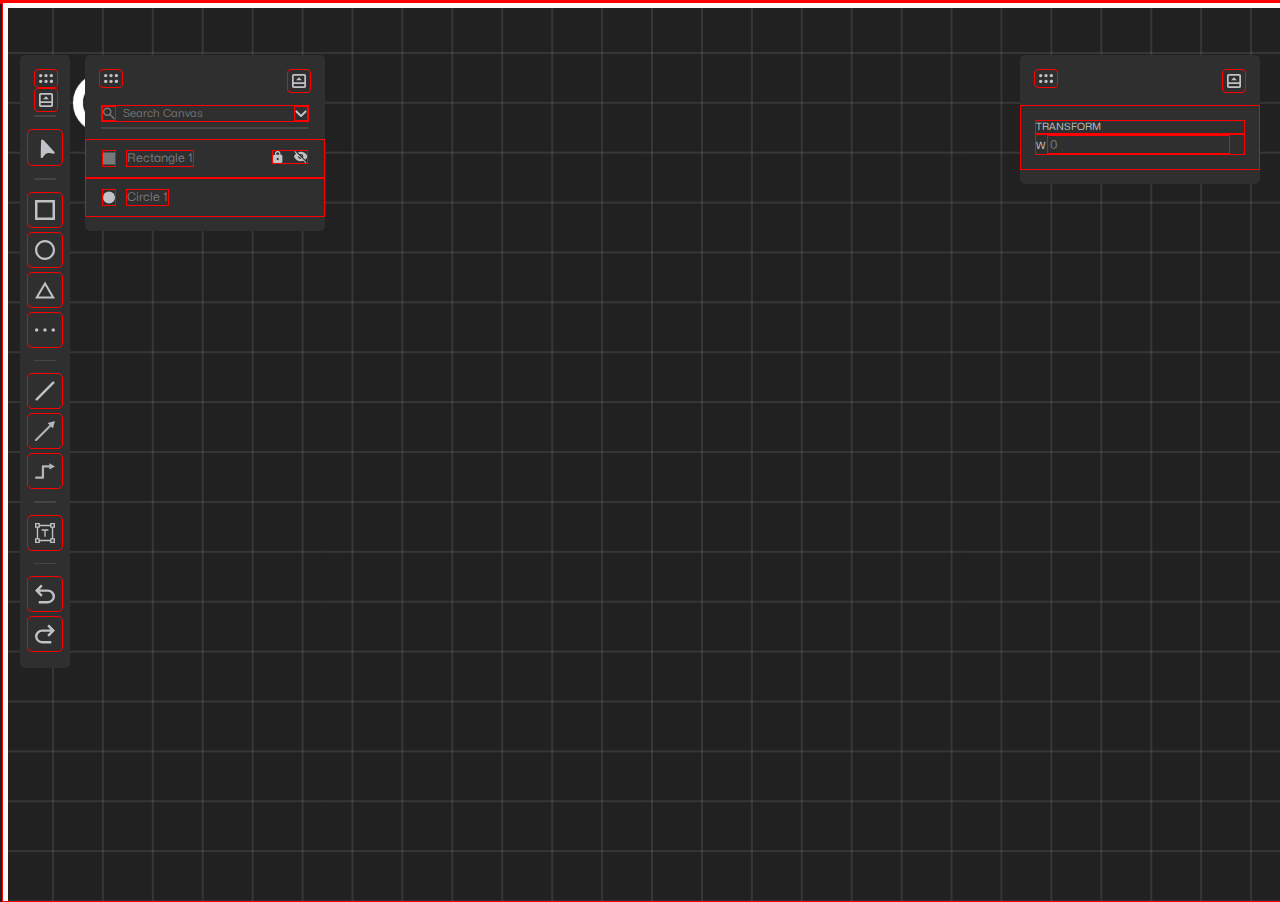
==== HTML/index.html @ 9ec7fd8a "need to test something so this is the most recent working commit as of now" ====
<!DOCTYPE html>
<html lang="en">
<head>
	<meta charset="UTF-8">
	<meta http-equiv="X-UA-Compatible" content="IE=edge">
	<meta name="viewport" content="width=device-width, initial-scale=1.0">
	<title>Document</title>
	<!-- <script src="./zoomAndPan.js" 		defer 	type="module"></script> -->
	<script src="../eventListeners.js" 	defer 	type="module"></script>
	<link href="../CSS/UI-style.css" 		rel="stylesheet">
	<link href="../CSS/canvas.css" 			rel="stylesheet">
	<link href="../CSS/contextmenu.css" 	rel="stylesheet">
	<link href="../CSS/utility.css" 		rel="stylesheet">
</head>
<body>
	<svg class="hidden"viewBox="0 0 1920 1080">
		<defs>
		  <clipPath id="clip-Web_1920_19">
			<rect width="1920" height="1080"/>
		  </clipPath>
		</defs>
		<g id="Web_1920_19" data-name="Web 1920 – 19" clip-path="url(#clip-Web_1920_19)">

		  <g  id="ObjectPropertiesPanel" transform="translate(265 -193)">
			<rect id="Background" width="266" height="620" rx="5" transform="translate(1365 257)" fill="#2f2f2f"/>
			<g id="APPEARANCE_" data-name="APPEARANCE " transform="translate(-287 -174.876)">
			  <text id="APPEARANCE" transform="translate(1668 827)" fill="#c1c2c6" font-size="11" font-family="Mona-Sans-Medium, Mona-Sans" font-weight="500" letter-spacing="0.1em" opacity="0.75"><tspan x="0" y="0">APPEARANCE</tspan></text>
			  <g id="Fill">
				<rect id="Checkbox" width="15" height="15" rx="2" transform="translate(1668 941)" fill="#c1c2c6"/>
				<g id="Color" transform="translate(1696 941)" fill="#adc6f7" stroke="#454545" stroke-width="1">
				  <rect width="30" height="15" rx="2.5" stroke="none"/>
				  <rect x="0.5" y="0.5" width="29" height="14" rx="2" fill="none"/>
				</g>
				<path id="Path_11" data-name="Path 11" d="M11896.186,948.4l2.827,2.827,5.735-5.735" transform="translate(-10225)" fill="none" stroke="#2f2f2f" stroke-linecap="round" stroke-linejoin="round" stroke-width="2.5"/>
				<text id="Fill-2" data-name="Fill" transform="translate(1736 953)" fill="#c1c2c6" font-size="13" font-family="Mona-Sans-Medium, Mona-Sans" font-weight="500"><tspan x="0" y="0">Fill</tspan></text>
			  </g>
			  <g id="Border">
				<g id="Checkbox-2" data-name="Checkbox" transform="translate(1668 982)" fill="none" stroke="#c1c2c6" stroke-width="1">
				  <rect width="15" height="15" rx="2" stroke="none"/>
				  <rect x="0.5" y="0.5" width="14" height="14" rx="1.5" fill="none"/>
				</g>
				<g id="Color-2" data-name="Color" transform="translate(1696 982)" fill="#adc6f7" stroke="#454545" stroke-width="1">
				  <rect width="30" height="15" rx="2.5" stroke="none"/>
				  <rect x="0.5" y="0.5" width="29" height="14" rx="2" fill="none"/>
				</g>
				<text id="Border-2" data-name="Border" transform="translate(1736 994)" fill="#c1c2c6" font-size="13" font-family="Mona-Sans-Medium, Mona-Sans" font-weight="500"><tspan x="0" y="0">Border</tspan></text>
			  </g>
			  <g id="Blending_Style" data-name="Blending Style">
				<g id="Rectangle_2446" data-name="Rectangle 2446" transform="translate(1668 892)" fill="#454545" stroke="#c1c2c6" stroke-width="1" opacity="0.252">
				  <rect width="230" height="28" rx="5" stroke="none"/>
				  <rect x="0.5" y="0.5" width="229" height="27" rx="4.5" fill="none"/>
				</g>
				<path id="Path_12" data-name="Path 12" d="M12109.371,559.654l4.217,4.217,4.217-4.217" transform="translate(-10231.305 344.238)" fill="none" stroke="#c1c2c6" stroke-linecap="round" stroke-linejoin="round" stroke-width="2"/>
				<text id="Normal" transform="translate(1681 910.5)" fill="#c1c2c6" font-size="13" font-family="Mona-Sans-Medium, Mona-Sans" font-weight="500"><tspan x="0" y="0">Normal</tspan></text>
			  </g>
			  <g id="Opacity">
				<text id="_100_" data-name="100%" transform="translate(1693 870)" fill="#c1c2c6" font-size="13" font-family="Mona-Sans-Medium, Mona-Sans" font-weight="500"><tspan x="0" y="0">100%</tspan></text>
				<g id="Checkbox-3" data-name="Checkbox" transform="translate(1668 859)" fill="none" stroke="#c1c2c6" stroke-width="1">
				  <rect width="14" height="14" rx="2" stroke="none"/>
				  <rect x="0.5" y="0.5" width="13" height="13" rx="1.5" fill="none"/>
				</g>
				<line id="Line_26" data-name="Line 26" x2="41" transform="translate(1691.5 879.5)" fill="none" stroke="#c1c2c6" stroke-linecap="round" stroke-width="1" opacity="0.495"/>
			  </g>
			</g>
			<line id="Seperator_3" data-name="Seperator 3" x2="236" transform="translate(1380 618.86)" fill="none" stroke="#454545" stroke-linecap="round" stroke-width="1.5"/>
			<g id="TEXT" transform="translate(-286.25 -72.016)">
			  <g id="Text_Alignment" data-name="Text Alignment" transform="translate(0 -33)">
				<g id="Rectangle_2440" data-name="Rectangle 2440" transform="translate(1667 672)" fill="none" stroke="#c1c2c6" stroke-width="1" opacity="0.501">
				  <rect width="103" height="28" rx="5" stroke="none"/>
				  <rect x="0.5" y="0.5" width="102" height="27" rx="4.5" fill="none"/>
				</g>
				<line id="Line_24" data-name="Line 24" y2="27" transform="translate(1702.5 672.5)" fill="none" stroke="#c1c2c6" stroke-width="1"/>
				<line id="Line_25" data-name="Line 25" y2="27" transform="translate(1736.5 672.5)" fill="none" stroke="#c1c2c6" stroke-width="1"/>
				<g id="Text_Alignment_-_Formatting" data-name="Text Alignment - Formatting" transform="translate(1345.5 594)">
				  <path id="format_align_left_FILL0_wght700_GRAD0_opsz48" d="M57,165.51v-1.4H69.51v1.4Zm0-2.78v-1.39h8.592v1.39Zm0-2.78v-1.39H69.51v1.39Zm0-2.78v-1.4h8.592v1.4Zm0-2.78V153H69.51v1.39Z" transform="translate(274.95 -67.135)" fill="#c1c2c6"/>
				  <path id="format_align_right_FILL0_wght700_GRAD0_opsz48" d="M57,165.51v-1.4H69.51v1.4Zm3.934-2.78v-1.39H69.51v1.39ZM57,159.95v-1.39H69.51v1.39Zm3.934-2.78v-1.4H69.51v1.4ZM57,154.39V153H69.51v1.39Z" transform="translate(344.709 -67.135)" fill="#c1c2c6"/>
				  <path id="format_align_center_FILL0_wght700_GRAD0_opsz48" d="M57,165.51v-1.4H69.51v1.4Zm2.425-2.78v-1.39H67.1v1.39ZM57,159.95v-1.39H69.51v1.39Zm2.425-2.78v-1.4H67.1v1.4ZM57,154.39V153H69.51v1.39Z" transform="translate(309.95 -67.135)" fill="#c1c2c6"/>
				</g>
			  </g>
			  <g id="Font_Weight" data-name="Font Weight">
				<line id="Line_20" data-name="Line 20" x2="170" transform="translate(1722.5 616.5)" fill="none" stroke="#c1c2c6" stroke-linecap="round" stroke-width="1" opacity="0.501"/>
				<text id="Medium" transform="translate(1723 609)" fill="#c1c2c6" font-size="13" font-family="Mona-Sans-Medium, Mona-Sans" font-weight="500"><tspan x="0" y="0">Medium</tspan></text>
				<path id="Path_10" data-name="Path 10" d="M12109.371,559.654l4.217,4.217,4.217-4.217" transform="translate(-10225.305 41)" fill="none" stroke="#c1c2c6" stroke-linecap="round" stroke-linejoin="round" stroke-width="2"/>
			  </g>
			  <g id="Font_Size" data-name="Font Size">
				<line id="Line_21" data-name="Line 21" x2="42" transform="translate(1667.5 616.5)" fill="none" stroke="#c1c2c6" stroke-linecap="round" stroke-width="1" opacity="0.505"/>
				<text id="_12" data-name="12" transform="translate(1669 609)" fill="#c1c2c6" font-size="13" font-family="Mona-Sans-Medium, Mona-Sans" font-weight="500"><tspan x="0" y="0">12</tspan></text>
			  </g>
			  <g id="Font">
				<line id="Line_19" data-name="Line 19" x2="225" transform="translate(1667.5 575.5)" fill="none" stroke="#c1c2c6" stroke-linecap="round" stroke-width="1" opacity="0.498"/>
				<text id="Mona-Sans" transform="translate(1669 568)" fill="#c1c2c6" font-size="13" font-family="Mona-Sans-Medium, Mona-Sans" font-weight="500"><tspan x="0" y="0">Mona-Sans</tspan></text>
				<path id="Path_9" data-name="Path 9" d="M12109.371,559.654l4.217,4.217,4.217-4.217" transform="translate(-10225.305)" fill="none" stroke="#c1c2c6" stroke-linecap="round" stroke-linejoin="round" stroke-width="2"/>
			  </g>
			  <text id="TEXT-2" data-name="TEXT" transform="translate(1668 533)" fill="#c1c2c6" font-size="11" font-family="Mona-Sans-Medium, Mona-Sans" font-weight="500" letter-spacing="0.1em" opacity="0.75"><tspan x="0" y="0">TEXT</tspan></text>
			</g>
			<line id="Seperator_2" data-name="Seperator 2" x2="236.5" transform="translate(1379.75 428.108)" fill="none" stroke="#454545" stroke-linecap="round" stroke-width="1.5"/>
			<g id="TRANSFORM" transform="translate(-283.25 90.178)">
			  <path id="info_FILL0_wght700_GRAD0_opsz48" d="M60.716,159.409h1.211V155.7H60.716Zm.562-4.579a.692.692,0,0,0,.5-.2.666.666,0,0,0,.2-.495.7.7,0,0,0-.2-.524.749.749,0,0,0-1.018,0,.707.707,0,0,0-.2.517.672.672,0,0,0,.2.5A.7.7,0,0,0,61.278,154.83Zm0,7.74a6.166,6.166,0,0,1-2.454-.489,6.282,6.282,0,0,1-3.341-3.34,6.411,6.411,0,0,1,0-4.91,6.241,6.241,0,0,1,1.342-1.991,6.424,6.424,0,0,1,1.994-1.344,6.352,6.352,0,0,1,4.915,0,6.274,6.274,0,0,1,3.334,3.333,6.352,6.352,0,0,1,0,4.916,6.4,6.4,0,0,1-1.344,1.992,6.3,6.3,0,0,1-1.991,1.342,6.147,6.147,0,0,1-2.455.491Zm0-1.388a4.863,4.863,0,1,0-3.473-1.425A4.71,4.71,0,0,0,61.285,161.181ZM61.277,156.292Z" transform="translate(1696.732 68.698)" fill="#c1c2c6" opacity="0.749"/>
			  <g id="Rotation">
				<line id="Line_18" data-name="Line 18" x1="38" transform="translate(1860.5 273.054)" fill="none" stroke="#c1c2c6" stroke-linecap="round" stroke-width="1" opacity="0.503"/>
				<path id="settings_backup_restore_FILL1_wght600_GRAD0_opsz48" d="M112.362,209.219a1.368,1.368,0,0,0,1-.413,1.35,1.35,0,0,0,.416-.994,1.417,1.417,0,0,0-1.408-1.413,1.383,1.383,0,0,0-1,.41,1.407,1.407,0,0,0,0,2A1.368,1.368,0,0,0,112.362,209.219Zm.008,5.085a6.464,6.464,0,0,0,6.483-6.512h-1.365a5.013,5.013,0,0,1-1.5,3.635,5.126,5.126,0,1,1-3.619-8.738,4.829,4.829,0,0,1,2.09.466,5.606,5.606,0,0,1,1.737,1.28h-1.6V205.6h3.817v-3.8h-1.159v1.732a6.822,6.822,0,0,0-2.216-1.646,6.244,6.244,0,0,0-2.665-.589,6.316,6.316,0,0,0-2.542.514,6.535,6.535,0,0,0-3.455,3.458,6.508,6.508,0,0,0,0,5.066,6.676,6.676,0,0,0,1.391,2.061,6.484,6.484,0,0,0,2.063,1.391A6.367,6.367,0,0,0,112.37,214.3Z" transform="translate(1729.22 52.696)" fill="#c1c2c6" opacity="0.748"/>
				<text id="_0_" data-name="0º" transform="translate(1863 265)" fill="#c1c2c6" font-size="13" font-family="Mona-Sans-Medium, Mona-Sans" font-weight="500"><tspan x="0" y="0">0º</tspan></text>
			  </g>
			  <g id="Y_-_Position" data-name="Y - Position">
				<line id="Line_17" data-name="Line 17" x1="50" transform="translate(1769.5 314.054)" fill="none" stroke="#c1c2c6" stroke-linecap="round" stroke-width="1" opacity="0.5"/>
				<text id="Y" transform="translate(1756 306)" fill="#c1c2c6" font-size="11" font-family="Mona-Sans-Medium, Mona-Sans" font-weight="500" letter-spacing="0.1em" opacity="0.747"><tspan x="0" y="0">Y</tspan></text>
				<text id="_345" data-name="345" transform="translate(1772 307)" fill="#c1c2c6" font-size="13" font-family="Mona-Sans-Medium, Mona-Sans" font-weight="500"><tspan x="0" y="0">345</tspan></text>
			  </g>
			  <g id="X_-_Position" data-name="X - Position">
				<line id="Line_16" data-name="Line 16" x1="50" transform="translate(1769.5 273.054)" fill="none" stroke="#c1c2c6" stroke-linecap="round" stroke-width="1" opacity="0.504"/>
				<text id="X" transform="translate(1756 264)" fill="#c1c2c6" font-size="11" font-family="Mona-Sans-Medium, Mona-Sans" font-weight="500" letter-spacing="0.1em" opacity="0.75"><tspan x="0" y="0">X</tspan></text>
				<text id="_399" data-name="399" transform="translate(1772 265)" fill="#c1c2c6" font-size="13" font-family="Mona-Sans-Medium, Mona-Sans" font-weight="500"><tspan x="0" y="0">399</tspan></text>
			  </g>
			  <g id="Lock" opacity="0.491">
				<path id="lock_open_FILL1_wght700_GRAD0_opsz48" d="M141.838,119.184h-4.1v-.845a1.224,1.224,0,0,1,.351-.893,1.17,1.17,0,0,1,.87-.358,1.183,1.183,0,0,1,.874.358,1.214,1.214,0,0,1,.355.89h1.077a2.274,2.274,0,0,0-.668-1.657,2.3,2.3,0,0,0-3.266,0,2.272,2.272,0,0,0-.67,1.656v.848h-.573A1.091,1.091,0,0,0,135,120.272v4.764a1.031,1.031,0,0,0,.32.76,1.053,1.053,0,0,0,.768.316h5.749a1.08,1.08,0,0,0,1.077-1.077v-4.764a1.053,1.053,0,0,0-.316-.768A1.031,1.031,0,0,0,141.838,119.184Zm-2.877,4.352a.857.857,0,0,1-.622-.252.819.819,0,0,1-.258-.607.9.9,0,0,1,.26-.624.832.832,0,0,1,1.246,0,.908.908,0,0,1,.258.63.809.809,0,0,1-.26.6A.864.864,0,0,1,138.961,123.536Z" transform="translate(1603.238 157.054)" fill="#c1c2c6"/>
				<path id="Path_7" data-name="Path 7" d="M11967.2,267.658V256.7h-6.028" transform="translate(-10225)" fill="none" stroke="#c1c2c6" stroke-width="1"/>
				<path id="Path_8" data-name="Path 8" d="M11967.2,256.7v10.954h-6.028" transform="translate(-10225 31.86)" fill="none" stroke="#c1c2c6" stroke-width="1"/>
			  </g>
			  <g id="Height">
				<line id="Line_15" data-name="Line 15" x1="50" transform="translate(1683.5 314.054)" fill="none" stroke="#c1c2c6" stroke-linecap="round" stroke-width="1" opacity="0.498"/>
				<text id="H" transform="translate(1667 306)" fill="#c1c2c6" font-size="11" font-family="Mona-Sans-Medium, Mona-Sans" font-weight="500" letter-spacing="0.1em" opacity="0.748"><tspan x="0" y="0">H</tspan></text>
				<text id="_12-2" data-name="12" transform="translate(1685 307)" fill="#c1c2c6" font-size="13" font-family="Mona-Sans-Medium, Mona-Sans" font-weight="500"><tspan x="0" y="0">12</tspan></text>
			  </g>
			  <g id="Width">
				<line id="Line_14" data-name="Line 14" x1="50" transform="translate(1683.5 273.054)" fill="none" stroke="#c1c2c6" stroke-linecap="round" stroke-width="1" opacity="0.5"/>
				<text id="W" transform="translate(1667 264)" fill="#c1c2c6" font-size="11" font-family="Mona-Sans-Medium, Mona-Sans" font-weight="500" letter-spacing="0.1em" opacity="0.747"><tspan x="0" y="0">W</tspan></text>
				<text id="_66" data-name="66" transform="translate(1685 265)" fill="#c1c2c6" font-size="13" font-family="Mona-Sans-Medium, Mona-Sans" font-weight="500"><tspan x="0" y="0">66</tspan></text>
			  </g>
			  <text id="TRANSFORM-2" data-name="TRANSFORM" transform="translate(1664 229)" fill="#c1c2c6" font-size="11" font-family="Mona-Sans-Medium, Mona-Sans" font-weight="500" letter-spacing="0.05em" opacity="0.75"><tspan x="0" y="0">TRANSFORM</tspan></text>
			</g>
			<g id="Drag_Expand" data-name="Drag &amp; Expand" transform="translate(1267.761 276.952)">
			  <path id="drag_indicator_FILL0_wght700_GRAD0_opsz48" d="M1.518,12.633a1.466,1.466,0,0,1-1.071-.444A1.452,1.452,0,0,1,0,11.12a1.419,1.419,0,0,1,.444-1.057,1.476,1.476,0,0,1,1.068-.433,1.442,1.442,0,0,1,1.057.43A1.428,1.428,0,0,1,3,11.114a1.491,1.491,0,0,1-.43,1.071A1.4,1.4,0,0,1,1.518,12.633Zm5.2,0a1.446,1.446,0,0,1-1.065-.444,1.461,1.461,0,0,1-.441-1.068,1.424,1.424,0,0,1,.441-1.057,1.523,1.523,0,0,1,2.124,0,1.422,1.422,0,0,1,.436,1.054,1.48,1.48,0,0,1-.436,1.071A1.424,1.424,0,0,1,6.718,12.633Zm-5.2-4.825A1.471,1.471,0,0,1,.447,7.367,1.437,1.437,0,0,1,0,6.306,1.4,1.4,0,0,1,.444,5.248a1.493,1.493,0,0,1,1.068-.424,1.451,1.451,0,0,1,1.057.425A1.414,1.414,0,0,1,3,6.3a1.473,1.473,0,0,1-.43,1.066A1.414,1.414,0,0,1,1.518,7.808Zm5.2,0a1.506,1.506,0,0,1-1.506-1.5,1.406,1.406,0,0,1,.441-1.058,1.541,1.541,0,0,1,2.124,0A1.408,1.408,0,0,1,8.213,6.3a1.462,1.462,0,0,1-.436,1.066A1.433,1.433,0,0,1,6.718,7.808ZM1.518,3A1.471,1.471,0,0,1,.447,2.56,1.436,1.436,0,0,1,0,1.5,1.435,1.435,0,0,1,.444.436,1.469,1.469,0,0,1,1.512,0,1.432,1.432,0,0,1,2.569.436,1.447,1.447,0,0,1,3,1.5a1.471,1.471,0,0,1-.43,1.065A1.414,1.414,0,0,1,1.518,3Zm5.2,0A1.452,1.452,0,0,1,5.653,2.56,1.446,1.446,0,0,1,5.211,1.5,1.44,1.44,0,0,1,5.652.436a1.511,1.511,0,0,1,2.124,0A1.441,1.441,0,0,1,8.213,1.5,1.46,1.46,0,0,1,7.777,2.56,1.433,1.433,0,0,1,6.718,3Z" transform="translate(125.143 -1.54) rotate(90)" fill="#c1c2c6"/>
			  <path id="bottom_panel_open_FILL0_wght700_GRAD0_opsz48" d="M98.8,195.733h5.347l-2.673-2.69Zm-2.219,7.23a1.556,1.556,0,0,1-1.58-1.58V191.6a1.553,1.553,0,0,1,.456-1.137A1.52,1.52,0,0,1,96.58,190h9.785a1.573,1.573,0,0,1,1.6,1.6v9.785a1.52,1.52,0,0,1-.461,1.125,1.553,1.553,0,0,1-1.137.456Zm0-3.8v2.219h9.785v-2.219Zm0-1.6h9.785V191.6H96.58Zm0,1.6v0Z" transform="translate(240.004 -193.915)" fill="#c1c2c6"/>
			</g>
		  </g>

		  <g id="ObjectTreePanel" transform="translate(48 30)">
			<rect id="Background-2" data-name="Background" width="272" height="653" rx="5" transform="translate(48 34)" fill="#2f2f2f"/>
			<g id="Group_8" data-name="Group 8" transform="translate(66.948 501.628)">
			  <g id="Eye_Lock_Icon" data-name="Eye &amp; Lock Icon" transform="translate(201.601 1.788)">
				<path id="visibility_off_FILL1_wght700_GRAD0_opsz48" d="M28.28,191.723l-2.2-2.17a5.828,5.828,0,0,1-1.142.314,7.579,7.579,0,0,1-1.328.114,6.862,6.862,0,0,1-3.948-1.221A7.253,7.253,0,0,1,17,185.369a5.994,5.994,0,0,1,.785-1.471,10.625,10.625,0,0,1,1.228-1.428l-1.756-1.728.714-.743,10.981,10.981ZM23.611,187.8a1.715,1.715,0,0,0,.336-.036,1.18,1.18,0,0,0,.293-.093l-2.956-2.927a2.172,2.172,0,0,0-.1.628A2.323,2.323,0,0,0,21.9,187.1,2.361,2.361,0,0,0,23.611,187.8Zm4.312.685L25.8,186.34a1.366,1.366,0,0,0,.178-.457,2.366,2.366,0,0,0,.064-.514,2.413,2.413,0,0,0-2.427-2.427,2.3,2.3,0,0,0-.5.057,1.849,1.849,0,0,0-.471.171L20.8,181.328a6.393,6.393,0,0,1,1.321-.4,7.661,7.661,0,0,1,1.564-.171,6.768,6.768,0,0,1,3.884,1.214,7.218,7.218,0,0,1,2.656,3.4,6.8,6.8,0,0,1-.964,1.735A7.988,7.988,0,0,1,27.924,188.482ZM24.7,185.24,23.654,184.2a.717.717,0,0,1,.428-.1.776.776,0,0,1,.443.171.948.948,0,0,1,.25.407A.871.871,0,0,1,24.7,185.24Z" transform="translate(3.496 -180)" fill="#c1c2c6"/>
				<path id="lock_FILL1_wght700_GRAD0_opsz48_1_" data-name="lock_FILL1_wght700_GRAD0_opsz48 (1)" d="M136.248,127.723A1.252,1.252,0,0,1,135,126.475v-5.523a1.221,1.221,0,0,1,.367-.891,1.2,1.2,0,0,1,.881-.371h.664v-.982a2.637,2.637,0,0,1,.775-1.92,2.666,2.666,0,0,1,3.786,0,2.633,2.633,0,0,1,.777,1.92v.982h.664a1.265,1.265,0,0,1,1.261,1.261v5.523a1.2,1.2,0,0,1-.371.881,1.221,1.221,0,0,1-.891.367Zm3.335-2.987a.994.994,0,0,0,.721-.292.949.949,0,0,0,.3-.7,1.041,1.041,0,0,0-.3-.724.965.965,0,0,0-1.445,0,1.053,1.053,0,0,0-.3.73.938.938,0,0,0,.3.7A1,1,0,0,0,139.583,124.736Zm-1.423-5.045H141v-.979a1.42,1.42,0,0,0-.407-1.035,1.357,1.357,0,0,0-1.009-.415,1.372,1.372,0,0,0-1.014.415,1.411,1.411,0,0,0-.412,1.035Z" transform="translate(-135 -116)" fill="#c1c2c6"/>
			  </g>
			  <text id="Group_8-2" data-name="Group 8" transform="translate(27.052 11.511)" fill="#c1c2c6" font-size="13" font-family="Mona-Sans-Regular, Mona-Sans" opacity="0.5"><tspan x="0" y="0">Group 8</tspan></text>
			  <path id="folder_FILL1_wght700_GRAD0_opsz48" d="M57.57,230.723a1.5,1.5,0,0,1-1.111-.467,1.521,1.521,0,0,1-.459-1.1v-8.567a1.546,1.546,0,0,1,.459-1.114A1.492,1.492,0,0,1,57.57,219h4.342l1.225,1.586h5.528a1.612,1.612,0,0,1,1.586,1.586l-.04,6.98a1.5,1.5,0,0,1-.472,1.1,1.532,1.532,0,0,1-1.114.467Z" transform="translate(-56 -217.351)" fill="#c1c2c6" opacity="0.5"/>
			</g>
			<g id="Highlighter_1" data-name="Highlighter 1" transform="translate(94.905 467.571)">
			  <text id="Highlighter_1-2" data-name="Highlighter 1" transform="translate(28.096 11.816)" fill="#c1c2c6" font-size="13" font-family="Mona-Sans-Regular, Mona-Sans"><tspan x="0" y="0">Highlighter 1</tspan></text>
			  <path id="format_ink_highlighter_FILL1_wght400_GRAD0_opsz48" d="M80,191.632v-2.149H94.211v2.149Zm6.093-11.209,3.553,3.553-3.055,3.055a1.457,1.457,0,0,1-1.865,0l-.2-.2-.764.764H81.013l2.132-2.132-.071-.071a1.307,1.307,0,0,1-.382-.986,1.367,1.367,0,0,1,.4-.986Zm.764-.764,3.357-3.357a1.117,1.117,0,0,1,1.528,0l1.99,1.99a1.064,1.064,0,0,1,.293.808,1.122,1.122,0,0,1-.311.808l-3.3,3.3Z" transform="translate(-80 -176)" fill="#c1c2c6"/>
			</g>
			<g id="Pen_1" data-name="Pen 1" transform="translate(94.905 434.628)">
			  <text id="Pen_1-2" data-name="Pen 1" transform="translate(28.096 11.6)" fill="#c1c2c6" font-size="13" font-family="Mona-Sans-Regular, Mona-Sans"><tspan x="0" y="0">Pen 1</tspan></text>
			  <path id="draw_FILL1_wght700_GRAD0_opsz48" d="M101.384,207.782a.723.723,0,0,1-.7-.7.65.65,0,0,1,.211-.5.7.7,0,0,1,.485-.193,3.668,3.668,0,0,0,1.848-.427,1.205,1.205,0,0,0,.745-1,1.106,1.106,0,0,0-.542-.809,4.037,4.037,0,0,0-1.509-.646L103,202.442a3.851,3.851,0,0,1,1.8,1.048,2.188,2.188,0,0,1,.571,1.464,2.32,2.32,0,0,1-1.209,2.092A5.236,5.236,0,0,1,101.384,207.782Zm-6.946-6.307a3.515,3.515,0,0,1-1.9-.89A1.881,1.881,0,0,1,92,199.307a2.05,2.05,0,0,1,.484-1.316,5.5,5.5,0,0,1,2.4-1.219,5.768,5.768,0,0,0,1.587-.648.822.822,0,0,0,.368-.667.923.923,0,0,0-.407-.753,2.037,2.037,0,0,0-1.243-.311,2.5,2.5,0,0,0-.846.126,1.8,1.8,0,0,0-.619.377.7.7,0,0,1-.473.232.682.682,0,0,1-.49-.155.594.594,0,0,1-.266-.46.78.78,0,0,1,.145-.488,2.716,2.716,0,0,1,1.035-.735,3.775,3.775,0,0,1,1.519-.29,3.425,3.425,0,0,1,2.186.657,2.169,2.169,0,0,1,.832,1.8,2.035,2.035,0,0,1-.571,1.49,5.674,5.674,0,0,1-2.223,1.107,6.65,6.65,0,0,0-1.676.7.749.749,0,0,0-.368.543q0,.3.513.56a7.473,7.473,0,0,0,1.654.513Zm10.506-2.941-2.786-2.786.851-.851a1.317,1.317,0,0,1,.921-.416,1.265,1.265,0,0,1,.936.416l.929.929a1.266,1.266,0,0,1,.416.936,1.317,1.317,0,0,1-.416.921ZM93.1,207.588V204.8l8.049-8.049,2.786,2.786-8.049,8.049Z" transform="translate(-92 -192.791)" fill="#c1c2c6"/>
			</g>
			<g id="Text_1" data-name="Text 1" transform="translate(48 392.628)">
			  <rect id="Background-3" data-name="Background" width="272" height="33" fill="#adc6f7" opacity="0.157"/>
			  <g id="Eye_Lock_Icon-2" data-name="Eye &amp; Lock Icon" transform="translate(220.507 11)" opacity="0.497">
				<path id="visibility_off_FILL1_wght700_GRAD0_opsz48-2" data-name="visibility_off_FILL1_wght700_GRAD0_opsz48" d="M28.547,192,26.3,189.778a5.964,5.964,0,0,1-1.169.322,7.756,7.756,0,0,1-1.359.117,7.024,7.024,0,0,1-4.041-1.25A7.424,7.424,0,0,1,17,185.5a6.134,6.134,0,0,1,.8-1.505,10.88,10.88,0,0,1,1.257-1.462l-1.8-1.769.731-.76,11.24,11.24Zm-4.78-4.019a1.757,1.757,0,0,0,.343-.037,1.209,1.209,0,0,0,.3-.1l-3.026-3a2.223,2.223,0,0,0-.1.643,2.378,2.378,0,0,0,.731,1.769A2.417,2.417,0,0,0,23.767,187.981Zm4.414.7L26,186.49a1.4,1.4,0,0,0,.183-.468,2.422,2.422,0,0,0,.066-.526,2.47,2.47,0,0,0-2.485-2.485,2.354,2.354,0,0,0-.512.058,1.891,1.891,0,0,0-.482.175l-1.886-1.885a6.542,6.542,0,0,1,1.352-.409,7.843,7.843,0,0,1,1.6-.175,6.928,6.928,0,0,1,3.976,1.242,7.389,7.389,0,0,1,2.719,3.479,6.959,6.959,0,0,1-.987,1.776A8.175,8.175,0,0,1,28.181,188.682Zm-3.3-3.318L23.811,184.3a.734.734,0,0,1,.438-.1.8.8,0,0,1,.453.175.971.971,0,0,1,.256.417A.891.891,0,0,1,24.878,185.364Z" transform="translate(3.98 -180)" fill="#c1c2c6"/>
				<path id="lock_FILL1_wght700_GRAD0_opsz48_1_2" data-name="lock_FILL1_wght700_GRAD0_opsz48 (1)" d="M136.277,128A1.281,1.281,0,0,1,135,126.723v-5.653a1.25,1.25,0,0,1,.375-.912,1.224,1.224,0,0,1,.9-.379h.679v-1.006a2.7,2.7,0,0,1,.793-1.965,2.729,2.729,0,0,1,3.875,0,2.7,2.7,0,0,1,.8,1.965v1.006h.68a1.295,1.295,0,0,1,1.291,1.291v5.653a1.224,1.224,0,0,1-.379.9,1.25,1.25,0,0,1-.912.375Zm3.413-3.058a1.017,1.017,0,0,0,.738-.3.971.971,0,0,0,.306-.72,1.066,1.066,0,0,0-.308-.741.988.988,0,0,0-1.479,0,1.077,1.077,0,0,0-.306.747.96.96,0,0,0,.308.713A1.025,1.025,0,0,0,139.691,124.942Zm-1.456-5.164h2.908v-1a1.453,1.453,0,0,0-.416-1.06,1.389,1.389,0,0,0-1.033-.425,1.4,1.4,0,0,0-1.038.425,1.444,1.444,0,0,0-.421,1.06Z" transform="translate(-135 -116)" fill="#c1c2c6"/>
			  </g>
			  <text id="Text_1-2" data-name="Text 1" transform="translate(75 21)" fill="#c1c2c6" font-size="13" font-family="Mona-Sans-Regular, Mona-Sans"><tspan x="0" y="0">Text 1</tspan></text>
			  <path id="insert_text_FILL0_wght400_GRAD0_opsz48" d="M46.594,145.65v-4.182h-1.93V140.5h4.825v.965h-1.93v4.182ZM40,150.153v-3.426h1.271v-7.3H40V136h3.426v1.271h7.3V136h3.426v3.426H52.883v7.3h1.271v3.426H50.728v-1.271h-7.3v1.271Zm3.426-2.236h7.3v-1.19h1.19v-7.3h-1.19v-1.19h-7.3v1.19h-1.19v7.3h1.19Zm-2.461-9.457h1.5v-1.5h-1.5Zm10.728,0h1.5v-1.5h-1.5Zm0,10.728h1.5v-1.5h-1.5Zm-10.728,0h1.5v-1.5h-1.5ZM51.693,138.461ZM51.693,147.693ZM42.461,147.693ZM42.461,138.461Z" transform="translate(6.908 -126.637)" fill="#c1c2c6"/>
			</g>
			<g id="Group_2" data-name="Group 2" transform="translate(48 359.628)">
			  <rect id="Background-4" data-name="Background" width="272" height="33" fill="#c1c2c6" opacity="0.246"/>
			  <text id="Group_2-2" data-name="Group 2" transform="translate(46 21)" fill="#c1c2c6" font-size="13" font-family="Mona-Sans-Regular, Mona-Sans"><tspan x="0" y="0">Group 2</tspan></text>
			  <path id="folder_FILL0_wght700_GRAD0_opsz48" d="M57.57,230.723a1.5,1.5,0,0,1-1.111-.467,1.521,1.521,0,0,1-.459-1.1v-8.567a1.546,1.546,0,0,1,.459-1.114A1.492,1.492,0,0,1,57.57,219h4.342l1.168,1.691h5.528a1.612,1.612,0,0,1,1.586,1.586l.018,6.876a1.5,1.5,0,0,1-.472,1.1,1.532,1.532,0,0,1-1.114.467Zm0-10.137v8.567H68.625l-.018-6.876H62.428l-1.168-1.691Zm0,0v0Z" transform="translate(-37.052 -208.581)" fill="#c1c2c6"/>
			</g>
			<g id="Line_3" data-name="Line 3" transform="translate(66.948 335.628)">
			  <text id="Line_3-2" data-name="Line 3" transform="translate(27.052 11.121)" fill="#c1c2c6" font-size="13" font-family="Mona-Sans-Regular, Mona-Sans"><tspan x="0" y="0">Line 3</tspan></text>
			  <g id="Dynamic_Arrow_Line" data-name="Dynamic Arrow Line" transform="translate(0 0.951)">
				<g id="Dynamic_Arrow_Line_-_Icon" data-name="Dynamic Arrow Line - Icon" transform="translate(0 0)">
				  <path id="Polygon_5" data-name="Polygon 5" d="M2.713,0,5.426,4.823H0Z" transform="translate(16.337) rotate(90)" fill="#c1c2c6"/>
				  <path id="Path_5" data-name="Path 5" d="M10389.683,315.505h5.867v-9.628h5.508" transform="translate(-10389.683 -303.164)" fill="none" stroke="#c1c2c6" stroke-linecap="round" stroke-linejoin="round" stroke-width="1"/>
				</g>
			  </g>
			</g>
			<g id="Line_2" data-name="Line 2" transform="translate(66.949 302.484)">
			  <text id="Line_2-2" data-name="Line 2" transform="translate(27.051 11.105)" fill="#c1c2c6" font-size="13" font-family="Mona-Sans-Regular, Mona-Sans"><tspan x="0" y="0">Line 2</tspan></text>
			  <g id="Arrow_Line" data-name="Arrow Line">
				<g id="Arrow_Line-2" data-name="Arrow Line">
				  <g id="Arrow_Line_-_Icon" data-name="Arrow Line - Icon" transform="translate(8.886)">
					<path id="Path_6" data-name="Path 6" d="M216.967,392l-1.476,5.27-3.794-3.795Z" transform="translate(-211.697 -391.997)" fill="#c1c2c6"/>
				  </g>
				  <path id="Rectangle_2430" data-name="Rectangle 2430" d="M199.733,405.481l11.351-11.351a.729.729,0,0,1,1.032,0h0a.729.729,0,0,1,0,1.032l-11.351,11.351a.729.729,0,0,1-1.032,0h0A.729.729,0,0,1,199.733,405.481Z" transform="translate(-199.519 -392.516)" fill="#c1c2c6"/>
				</g>
			  </g>
			</g>
			<g id="Line_1" data-name="Line 1" transform="translate(67.54 268.732)">
			  <g id="Line_1-2" data-name="Line 1">
				<text id="Line_1-3" data-name="Line 1" transform="translate(26.646 11.698)" fill="#c1c2c6" font-size="13" font-family="Mona-Sans-Regular, Mona-Sans"><tspan x="0" y="0">Line 1</tspan></text>
				<line id="Line_13" data-name="Line 13" y1="13.027" x2="13.027" transform="translate(0 1.184)" fill="none" stroke="#c1c2c6" stroke-linecap="round" stroke-width="1.25"/>
			  </g>
			</g>
			<g id="Group_1" data-name="Group 1" transform="translate(66.948 236.628)">
			  <g id="Eye_Lock_Icon-3" data-name="Eye &amp; Lock Icon" transform="translate(199.534 -0.135)">
				<path id="visibility_off_FILL1_wght700_GRAD0_opsz48-3" data-name="visibility_off_FILL1_wght700_GRAD0_opsz48" d="M28.547,192,26.3,189.778a5.964,5.964,0,0,1-1.169.322,7.754,7.754,0,0,1-1.359.117,7.024,7.024,0,0,1-4.041-1.25A7.424,7.424,0,0,1,17,185.5a6.135,6.135,0,0,1,.8-1.505,10.877,10.877,0,0,1,1.257-1.462l-1.8-1.769.731-.76,11.24,11.24Zm-4.78-4.02a1.756,1.756,0,0,0,.343-.037,1.208,1.208,0,0,0,.3-.1l-3.026-3a2.223,2.223,0,0,0-.1.643,2.378,2.378,0,0,0,.731,1.769A2.417,2.417,0,0,0,23.767,187.981Zm4.414.7L26,186.49a1.4,1.4,0,0,0,.183-.468,2.422,2.422,0,0,0,.066-.526,2.47,2.47,0,0,0-2.485-2.485,2.356,2.356,0,0,0-.512.058,1.893,1.893,0,0,0-.482.175l-1.886-1.885a6.542,6.542,0,0,1,1.352-.409,7.841,7.841,0,0,1,1.6-.175,6.928,6.928,0,0,1,3.976,1.242,7.389,7.389,0,0,1,2.719,3.479,6.959,6.959,0,0,1-.987,1.776A8.177,8.177,0,0,1,28.181,188.682Zm-3.3-3.318L23.811,184.3a.734.734,0,0,1,.438-.1.8.8,0,0,1,.453.175.97.97,0,0,1,.256.417A.891.891,0,0,1,24.878,185.364Z" transform="translate(3.98 -180)" fill="#c1c2c6"/>
				<path id="lock_FILL1_wght700_GRAD0_opsz48_1_3" data-name="lock_FILL1_wght700_GRAD0_opsz48 (1)" d="M136.277,128A1.281,1.281,0,0,1,135,126.723v-5.653a1.25,1.25,0,0,1,.375-.912,1.224,1.224,0,0,1,.9-.379h.679v-1.006a2.7,2.7,0,0,1,.793-1.965,2.729,2.729,0,0,1,3.875,0,2.7,2.7,0,0,1,.8,1.965v1.006h.679a1.295,1.295,0,0,1,1.291,1.291v5.653a1.224,1.224,0,0,1-.379.9,1.25,1.25,0,0,1-.912.375Zm3.413-3.058a1.017,1.017,0,0,0,.738-.3.971.971,0,0,0,.306-.72,1.066,1.066,0,0,0-.308-.741.988.988,0,0,0-1.479,0,1.077,1.077,0,0,0-.306.747.96.96,0,0,0,.308.714A1.025,1.025,0,0,0,139.691,124.942Zm-1.456-5.164h2.908v-1a1.453,1.453,0,0,0-.416-1.06,1.389,1.389,0,0,0-1.033-.425,1.4,1.4,0,0,0-1.038.425,1.444,1.444,0,0,0-.421,1.06Z" transform="translate(-135 -116)" fill="#c1c2c6"/>
			  </g>
			  <g id="Group_24" data-name="Group 24">
				<text id="Group_1-2" data-name="Group 1" transform="translate(27.052 9.865)" fill="#c1c2c6" font-size="13" font-family="Mona-Sans-Regular, Mona-Sans"><tspan x="0" y="0">Group 1</tspan></text>
				<path id="folder_FILL1_wght700_GRAD0_opsz48-2" data-name="folder_FILL1_wght700_GRAD0_opsz48" d="M57.57,230.723a1.5,1.5,0,0,1-1.111-.467,1.521,1.521,0,0,1-.459-1.1v-8.567a1.546,1.546,0,0,1,.459-1.114A1.492,1.492,0,0,1,57.57,219h4.342l1.194,1.586h5.528a1.612,1.612,0,0,1,1.586,1.586l-.008,6.98a1.5,1.5,0,0,1-.472,1.1,1.532,1.532,0,0,1-1.114.467Z" transform="translate(-56 -218.997)" fill="#c1c2c6"/>
			  </g>
			</g>
			<g id="Triangle_1" data-name="Triangle 1" transform="translate(66 202.628)">
			  <g id="Eye_Lock_Icon-4" data-name="Eye &amp; Lock Icon" transform="translate(217.859 1.5)">
				<path id="visibility_off_FILL1_wght700_GRAD0_opsz48-4" data-name="visibility_off_FILL1_wght700_GRAD0_opsz48" d="M28.547,192,26.3,189.778a5.965,5.965,0,0,1-1.169.322,7.756,7.756,0,0,1-1.359.117,7.024,7.024,0,0,1-4.041-1.25A7.424,7.424,0,0,1,17,185.5a6.136,6.136,0,0,1,.8-1.505,10.876,10.876,0,0,1,1.257-1.462l-1.8-1.769.731-.76,11.24,11.24Zm-4.78-4.019a1.754,1.754,0,0,0,.343-.037,1.206,1.206,0,0,0,.3-.1l-3.026-3a2.223,2.223,0,0,0-.1.643,2.378,2.378,0,0,0,.731,1.769A2.417,2.417,0,0,0,23.767,187.98Zm4.414.7L26,186.49a1.4,1.4,0,0,0,.183-.468,2.422,2.422,0,0,0,.066-.526,2.47,2.47,0,0,0-2.485-2.485,2.353,2.353,0,0,0-.512.058,1.893,1.893,0,0,0-.482.175l-1.885-1.885a6.546,6.546,0,0,1,1.352-.409,7.843,7.843,0,0,1,1.6-.175,6.928,6.928,0,0,1,3.976,1.242,7.389,7.389,0,0,1,2.719,3.479,6.958,6.958,0,0,1-.987,1.776A8.176,8.176,0,0,1,28.181,188.682Zm-3.3-3.318L23.811,184.3a.734.734,0,0,1,.438-.1.8.8,0,0,1,.453.175.97.97,0,0,1,.256.417A.891.891,0,0,1,24.878,185.364Z" transform="translate(-14.126 -180)" fill="#c1c2c6"/>
			  </g>
			  <text id="Triangle_1-2" data-name="Triangle 1" transform="translate(28 11.5)" fill="#c1c2c6" font-size="13" font-family="Mona-Sans-Regular, Mona-Sans" opacity="0.505"><tspan x="0" y="0">Triangle 1</tspan></text>
			  <path id="Polygon_6" data-name="Polygon 6" d="M8,0l8,15H0Z" fill="#c1c2c6"/>
			</g>
			<g id="Circle_1" data-name="Circle 1" transform="translate(67 169.628)">
			  <text id="Circle_1-2" data-name="Circle 1" transform="translate(27 11.5)" fill="#c1c2c6" font-size="13" font-family="Mona-Sans-Regular, Mona-Sans"><tspan x="0" y="0">Circle 1</tspan></text>
			  <circle id="Ellipse_43" data-name="Ellipse 43" cx="7.5" cy="7.5" r="7.5" transform="translate(-0.5 -0.5)" fill="#c1c2c6"/>
			</g>
			<g id="Rectangle_1" data-name="Rectangle 1" transform="translate(68.077 136.628)">
			  <g id="Eye_Lock_Icon-5" data-name="Eye &amp; Lock Icon" transform="translate(217.557 1)">
				<path id="visibility_off_FILL1_wght700_GRAD0_opsz48-5" data-name="visibility_off_FILL1_wght700_GRAD0_opsz48" d="M28.547,192,26.3,189.778a5.964,5.964,0,0,1-1.169.322,7.754,7.754,0,0,1-1.359.117,7.024,7.024,0,0,1-4.041-1.25A7.424,7.424,0,0,1,17,185.5a6.135,6.135,0,0,1,.8-1.505,10.877,10.877,0,0,1,1.257-1.462l-1.8-1.769.731-.76,11.24,11.24Zm-4.78-4.02a1.756,1.756,0,0,0,.343-.037,1.208,1.208,0,0,0,.3-.1l-3.026-3a2.223,2.223,0,0,0-.1.643,2.378,2.378,0,0,0,.731,1.769A2.417,2.417,0,0,0,23.767,187.98Zm4.414.7L26,186.49a1.4,1.4,0,0,0,.183-.468,2.422,2.422,0,0,0,.066-.526,2.47,2.47,0,0,0-2.485-2.485,2.354,2.354,0,0,0-.512.058,1.893,1.893,0,0,0-.482.175l-1.885-1.886a6.544,6.544,0,0,1,1.352-.409,7.841,7.841,0,0,1,1.6-.175,6.928,6.928,0,0,1,3.976,1.242,7.389,7.389,0,0,1,2.719,3.479,6.958,6.958,0,0,1-.987,1.776A8.176,8.176,0,0,1,28.181,188.682Zm-3.3-3.318L23.811,184.3a.734.734,0,0,1,.438-.1.794.794,0,0,1,.453.175.97.97,0,0,1,.256.417A.891.891,0,0,1,24.878,185.364Z" transform="translate(-14.126 -180)" fill="#c1c2c6"/>
			  </g>
			  <rect id="Rectangle_2436" data-name="Rectangle 2436" width="12" height="12" transform="translate(1 0.5)" fill="#c1c2c6" opacity="0.497"/>
			  <text id="Rectangle_1-2" data-name="Rectangle 1" transform="translate(27 11)" fill="#c1c2c6" font-size="13" font-family="Mona-Sans-Regular, Mona-Sans" opacity="0.497"><tspan x="0" y="0">Rectangle 1</tspan></text>
			</g>
			<g id="Search_Bar" data-name="Search Bar" transform="translate(3.448 19.019)">
			  <line id="Line_11" data-name="Line 11" x2="235" transform="translate(63.5 93.5)" fill="none" stroke="#454545" stroke-width="1"/>
			  <path id="Path_6-2" data-name="Path 6" d="M10551.348,74.85l4.526,4.526,4.525-4.526" transform="translate(-10261.899)" fill="none" stroke="#c1c2c6" stroke-linecap="round" stroke-linejoin="round" stroke-width="2"/>
			  <path id="search_FILL0_wght700_GRAD0_opsz48" d="M108.72,210.846l-4.517-4.5a3.713,3.713,0,0,1-1.15.6,4.553,4.553,0,0,1-1.436.219,4.584,4.584,0,1,1-.025-9.168,4.572,4.572,0,0,1,4.576,4.587,4.508,4.508,0,0,1-.21,1.4,4.275,4.275,0,0,1-.63,1.217l4.534,4.5Zm-7.114-5.256a2.858,2.858,0,0,0,2.12-.877,3.054,3.054,0,0,0,0-4.257,2.86,2.86,0,0,0-2.118-.877,2.928,2.928,0,0,0-2.148.877,3.015,3.015,0,0,0,0,4.257A2.926,2.926,0,0,0,101.607,205.59Z" transform="translate(-33.5 -126.846)" fill="#c1c2c6" opacity="0.5"/>
			  <text id="Search_Canvas" data-name="Search Canvas" transform="translate(86.5 82)" fill="#c1c2c6" font-size="12" font-family="Mona-Sans-Regular, Mona-Sans" opacity="0.504"><tspan x="0" y="0">Search Canvas</tspan></text>
			</g>
			<g id="Drag_Expand-2" data-name="Drag &amp; Expand" transform="translate(-44.971 55.019)">
			  <path id="drag_indicator_FILL0_wght700_GRAD0_opsz48-2" data-name="drag_indicator_FILL0_wght700_GRAD0_opsz48" d="M1.518,12.633a1.466,1.466,0,0,1-1.071-.444A1.452,1.452,0,0,1,0,11.12a1.419,1.419,0,0,1,.444-1.057,1.476,1.476,0,0,1,1.068-.433,1.442,1.442,0,0,1,1.057.43A1.428,1.428,0,0,1,3,11.114a1.491,1.491,0,0,1-.43,1.071A1.4,1.4,0,0,1,1.518,12.633Zm5.2,0a1.446,1.446,0,0,1-1.065-.444,1.461,1.461,0,0,1-.441-1.068,1.424,1.424,0,0,1,.441-1.057,1.523,1.523,0,0,1,2.124,0,1.422,1.422,0,0,1,.436,1.054,1.48,1.48,0,0,1-.436,1.071A1.424,1.424,0,0,1,6.718,12.633Zm-5.2-4.825A1.471,1.471,0,0,1,.447,7.367,1.437,1.437,0,0,1,0,6.306,1.4,1.4,0,0,1,.444,5.248a1.493,1.493,0,0,1,1.068-.424,1.451,1.451,0,0,1,1.057.425A1.414,1.414,0,0,1,3,6.3a1.473,1.473,0,0,1-.43,1.066A1.414,1.414,0,0,1,1.518,7.808Zm5.2,0a1.506,1.506,0,0,1-1.506-1.5,1.406,1.406,0,0,1,.441-1.058,1.541,1.541,0,0,1,2.124,0A1.408,1.408,0,0,1,8.213,6.3a1.462,1.462,0,0,1-.436,1.066A1.433,1.433,0,0,1,6.718,7.808ZM1.518,3A1.471,1.471,0,0,1,.447,2.56,1.436,1.436,0,0,1,0,1.5,1.435,1.435,0,0,1,.444.436,1.469,1.469,0,0,1,1.512,0,1.432,1.432,0,0,1,2.569.436,1.447,1.447,0,0,1,3,1.5a1.471,1.471,0,0,1-.43,1.065A1.414,1.414,0,0,1,1.518,3Zm5.2,0A1.452,1.452,0,0,1,5.653,2.56,1.446,1.446,0,0,1,5.211,1.5,1.44,1.44,0,0,1,5.652.436a1.511,1.511,0,0,1,2.124,0A1.441,1.441,0,0,1,8.213,1.5,1.46,1.46,0,0,1,7.777,2.56,1.433,1.433,0,0,1,6.718,3Z" transform="translate(125.143 -1.54) rotate(90)" fill="#c1c2c6"/>
			  <path id="bottom_panel_open_FILL0_wght700_GRAD0_opsz48-2" data-name="bottom_panel_open_FILL0_wght700_GRAD0_opsz48" d="M98.8,195.733h5.347l-2.673-2.69Zm-2.219,7.23a1.556,1.556,0,0,1-1.58-1.58V191.6a1.553,1.553,0,0,1,.456-1.137A1.52,1.52,0,0,1,96.58,190h9.785a1.573,1.573,0,0,1,1.6,1.6v9.785a1.52,1.52,0,0,1-.461,1.125,1.553,1.553,0,0,1-1.137.456Zm0-3.8v2.219h9.785v-2.219Zm0-1.6h9.785V191.6H96.58Zm0,1.6v0Z" transform="translate(240.004 -193.915)" fill="#c1c2c6"/>
			</g>
			<path id="Cursor_-_Icon" data-name="Cursor - Icon" d="M1.137,17.472A1.217,1.217,0,0,1,0,16.335C0,15.7,6.312.593,6.312.593a1.244,1.244,0,0,1,2.119,0s6.313,15.112,6.313,15.742a1.25,1.25,0,0,1-1.137,1.137c-.473,0-3.117-2.843-6.234-2.843S1.644,17.472,1.137,17.472Z" transform="translate(231.2 419.335) rotate(-21)" fill="#c1c2c6"/>
		  </g>

		  <g id="ToolPanel" transform="translate(-81 71)">
			<rect id="Background-5" data-name="Background" width="47" height="827" rx="5" transform="translate(104 -7)" fill="#2f2f2f"/>
			<g id="RedoTool" transform="translate(1.2 50.934)">
			  <path id="Redo_-_Icon" data-name="Redo - Icon" d="M154.32,258.392a6.153,6.153,0,0,1-4.364-1.715,5.775,5.775,0,0,1,0-8.431,6.153,6.153,0,0,1,4.357-1.715h6.935l-2.673-2.673L160,242.434l5.125,5.11L160,252.655l-1.423-1.423,2.673-2.673h-6.961a4.138,4.138,0,0,0-2.9,1.118,3.8,3.8,0,0,0,0,5.568,4.138,4.138,0,0,0,2.9,1.118h7.661v2.029Z" transform="translate(-30.327 493.858)" fill="#c1c2c6"/>
			</g>
			<g id="UndoTool" transform="translate(1.2 50.933)">
			  <path id="Undo_-_Icon" data-name="Undo - Icon" d="M151.319,258.394v-2.029h7.648a4.161,4.161,0,0,0,2.915-1.119,3.792,3.792,0,0,0,0-5.569,4.161,4.161,0,0,0-2.915-1.119h-6.962l2.674,2.674-1.423,1.423-5.126-5.111,5.126-5.111,1.423,1.423-2.674,2.674h6.936a6.153,6.153,0,0,1,4.358,1.716,5.772,5.772,0,0,1,0,8.432,6.153,6.153,0,0,1-4.358,1.716Z" transform="translate(-30.329 453.32)" fill="#c1c2c6"/>
			</g>
			<line id="Seperator5" x2="22" transform="translate(116.5 722.204)" fill="none" stroke="#454545" stroke-linecap="round" stroke-width="1.5"/>
			<g id="ColorPalleteTool" transform="translate(1.861 41.007)">
			  <g id="Group_4" data-name="Group 4" transform="translate(117.138 641.378)">
				<path id="palette_FILL0_wght400_GRAD0_opsz48" d="M88.5,193a8.225,8.225,0,0,1-3.294-.669,8.565,8.565,0,0,1-4.537-4.537,8.534,8.534,0,0,1,.011-6.652,8.468,8.468,0,0,1,1.86-2.7,8.578,8.578,0,0,1,2.763-1.8,8.859,8.859,0,0,1,3.39-.648,9.042,9.042,0,0,1,3.188.563,8.434,8.434,0,0,1,2.646,1.562,7.507,7.507,0,0,1,1.806,2.37A6.76,6.76,0,0,1,97,183.5a4.874,4.874,0,0,1-1.339,3.624,4.819,4.819,0,0,1-3.549,1.328H90.52a.869.869,0,0,0-.659.3.947.947,0,0,0-.276.659,1.564,1.564,0,0,0,.308.978,1.5,1.5,0,0,1,.308.935,1.659,1.659,0,0,1-.446,1.243A1.72,1.72,0,0,1,88.5,193Zm0-1.275a.458.458,0,0,0,.329-.1.423.423,0,0,0,.1-.308.722.722,0,0,0-.308-.553,1.474,1.474,0,0,1-.308-1.126,2.566,2.566,0,0,1,.638-1.721,2.035,2.035,0,0,1,1.615-.744h1.551a3.646,3.646,0,0,0,2.614-.946,3.582,3.582,0,0,0,1-2.731,5.512,5.512,0,0,0-2.125-4.516,7.6,7.6,0,0,0-4.909-1.711,7.27,7.27,0,0,0-5.26,2.093,6.875,6.875,0,0,0-2.157,5.132,7.22,7.22,0,0,0,7.226,7.226Z" transform="translate(-80 -176)" fill="#c6c1c1"/>
				<circle id="Ellipse_39" data-name="Ellipse 39" cx="1.763" cy="1.763" r="1.763" transform="translate(2.496 8.148)" fill="#e60606"/>
				<circle id="Ellipse_40" data-name="Ellipse 40" cx="1.763" cy="1.763" r="1.763" transform="translate(3.906 3.918)" fill="#ff8f0b"/>
				<circle id="Ellipse_42" data-name="Ellipse 42" cx="1.763" cy="1.763" r="1.763" transform="translate(8.136 2.508)" fill="#ffec0b"/>
				<circle id="Ellipse_41" data-name="Ellipse 41" cx="1.763" cy="1.763" r="1.763" transform="translate(10.956 6.033)" fill="#008ad8"/>
			  </g>
			</g>
			<g id="LineThicknessTool" transform="translate(1.861 39.921)">
			  <g id="Line_Weight" data-name="Line Weight" transform="translate(134.14 606.423) rotate(90)">
				<circle id="Ellipse_36" data-name="Ellipse 36" cx="1.417" cy="1.417" r="1.417" transform="translate(2.125 14.168)" fill="#c1c2c6"/>
				<circle id="Ellipse_37" data-name="Ellipse 37" cx="2.125" cy="2.125" r="2.125" transform="translate(1.417 8.501)" fill="#c1c2c6"/>
				<circle id="Ellipse_38" data-name="Ellipse 38" cx="3.542" cy="3.542" r="3.542" fill="#c1c2c6"/>
			  </g>
			</g>
			<g id="EraserTool" transform="translate(1.863 40.985)">
			  <g id="square_box" data-name="square box" transform="translate(108.822 550.953)" fill="#fff" stroke="#707070" stroke-width="1" opacity="0.473">
				<rect width="33.629" height="33.629" stroke="none"/>
				<rect x="0.5" y="0.5" width="32.629" height="32.629" fill="none"/>
			  </g>
			  <g id="Eraser_-_Icon" data-name="Eraser - Icon" transform="translate(117.135 558.767)">
				<path id="format_ink_highlighter_FILL0_wght400_GRAD0_opsz48" d="M100.592,185.246l-4.413-4.608-6.747,6.747,4.413,4.608ZM97.214,179.6l4.413,4.608,2.111-2.111-4.413-4.608Zm-3.907,1.861,6.459,6.654L95.1,192.787H92.57l-3.883-4.054a1.771,1.771,0,0,1-.517-1.336,1.852,1.852,0,0,1,.542-1.336Zm0,0,5.054-5.054a1.513,1.513,0,0,1,2.07,0l4.341,4.535a1.442,1.442,0,0,1,.4,1.1,1.52,1.52,0,0,1-.421,1.1l-4.982,4.982Z" transform="translate(-88.169 -176)" fill="#c1c2c6"/>
				<line id="Line_3-3" data-name="Line 3" x2="9.504" transform="translate(4.992 16.503)" fill="none" stroke="#c1c2c6" stroke-linecap="round" stroke-width="2"/>
			  </g>
			</g>
			<g id="HighlighterTool" transform="translate(1.863 40.806)">
			  <path id="format_ink_highlighter_FILL0_wght400_GRAD0_opsz48-2" data-name="format_ink_highlighter_FILL0_wght400_GRAD0_opsz48" d="M95.363,185.423l-2.669-2.669-4.224,4.224,2.669,2.669Zm-1.671-3.667,2.669,2.669,4.317-4.317-2.669-2.669Zm-1.485-.487,4.642,4.642-4.5,4.5a1.9,1.9,0,0,1-2.437,0l-.255-.255-1,1h-3.6l2.785-2.785-.093-.093a1.708,1.708,0,0,1-.5-1.288,1.786,1.786,0,0,1,.522-1.288Zm0,0,4.874-4.874a1.459,1.459,0,0,1,2,0l2.6,2.6a1.39,1.39,0,0,1,.383,1.056,1.466,1.466,0,0,1-.406,1.056l-4.8,4.8Z" transform="translate(32.078 343.502)" fill="#c1c2c6"/>
			</g>
			<g id="Pen_PencilTool" data-name="Pen/PencilTool" transform="translate(1.862 41.008)">
			  <path id="edit_FILL0_wght400_GRAD0_opsz48" d="M121.392,218.609h1.021l10.275-10.275-1.021-1.021-10.275,10.275Zm14.241-11.272-2.969-2.969.974-.974a1.4,1.4,0,0,1,1.948,0l1.021,1.021a1.4,1.4,0,0,1,0,1.948Zm-.974.974L122.969,220H120v-2.969l11.69-11.69Zm-2.482-.487-.51-.51,1.021,1.021Z" transform="translate(-2.863 274.637)" fill="#c1c2c6"/>
			</g>
			<line id="Seperator4" x2="22" transform="translate(116.5 495.617)" fill="none" stroke="#454545" stroke-linecap="round" stroke-width="1.5"/>
			<g id="Text-3" data-name="Text" transform="translate(1.866 31.554)">
			  <path id="insert_text_FILL0_wght400_GRAD0_opsz48-2" data-name="insert_text_FILL0_wght400_GRAD0_opsz48" d="M47.918,147.587v-5.021H45.6v-1.159h5.793v1.159H49.076v5.021ZM40,152.994v-4.113h1.526v-8.767H40V136h4.113v1.526h8.767V136h4.113v4.113H55.469v8.767h1.526v4.113H52.881v-1.526H44.113v1.526Zm4.113-2.684h8.767v-1.429H54.31v-8.767H52.881v-1.429H44.113v1.429H42.684v8.767h1.429Zm-2.955-11.355h1.8v-1.8h-1.8Zm12.881,0h1.8v-1.8h-1.8Zm0,12.881h1.8v-1.8h-1.8Zm-12.881,0h1.8v-1.8h-1.8ZM54.039,138.955ZM54.039,150.039ZM42.955,150.039ZM42.955,138.955Z" transform="translate(77.137 288.257)" fill="#c1c2c6"/>
			</g>
			<line id="Seperator3" x2="22" transform="translate(116.5 433)" fill="none" stroke="#454545" stroke-linecap="round" stroke-width="1.5"/>
			<g id="DynamicArrowLineTool" transform="translate(1.863 21.907)">
			  <g id="Dynamic_Arrow_Line_-_Icon-2" data-name="Dynamic Arrow Line - Icon" transform="translate(117.137 372.672)">
				<path id="Polygon_5-2" data-name="Polygon 5" d="M2.823,0,5.646,5.019H0Z" transform="translate(17 0) rotate(90)" fill="#c1c2c6"/>
				<path id="Path_5-2" data-name="Path 5" d="M10389.684,315.9h6.1V305.878h5.73" transform="translate(-10389.684 -303.054)" fill="none" stroke="#c1c2c6" stroke-linecap="round" stroke-linejoin="round" stroke-width="2"/>
			  </g>
			</g>
			<g id="ArrowLineTool" transform="translate(1.202 21.707)">
			  <g id="Arrow_Line-3" data-name="Arrow Line" transform="translate(117.798 330.762)">
				<path id="Path_6-3" data-name="Path 6" d="M218.025,392l-1.772,6.328-4.556-4.557Z" transform="translate(-201.027 -391.997)" fill="#c1c2c6"/>
				<path id="Rectangle_2430-2" data-name="Rectangle 2430" d="M199.776,407.8,213.4,394.174a.875.875,0,0,1,1.239,0h0a.875.875,0,0,1,0,1.239l-13.629,13.629a.875.875,0,0,1-1.239,0h0A.875.875,0,0,1,199.776,407.8Z" transform="translate(-199.519 -392.235)" fill="#c1c2c6"/>
			  </g>
			</g>
			<g id="LineTool" transform="translate(2.277 22.777)">
			  <line id="Line_10" data-name="Line 10" y1="13.446" x2="13.446" transform="translate(118.5 290.5)" fill="none" stroke="#c1c2c6" stroke-linecap="round" stroke-width="2"/>
			</g>
			<line id="Seperator2" x2="22" transform="translate(116.5 289.5)" fill="none" stroke="#454545" stroke-linecap="round" stroke-width="1.5"/>
			<g id="MoreShapesTool" transform="translate(0.999 11.166)">
			  <path id="more_horiz_FILL0_wght700_GRAD0_opsz48" d="M127.575,520.162a1.585,1.585,0,0,1-1.11-2.707,1.543,1.543,0,0,1,1.119-.456,1.594,1.594,0,0,1,1.116.453,1.458,1.458,0,0,1,.488,1.112,1.509,1.509,0,0,1-.488,1.128A1.577,1.577,0,0,1,127.575,520.162Zm7.928,0a1.547,1.547,0,0,1-1.128-.464,1.582,1.582,0,0,1-.005-2.243,1.612,1.612,0,0,1,2.243,0,1.507,1.507,0,0,1,.456,1.112,1.566,1.566,0,0,1-.453,1.128A1.485,1.485,0,0,1,135.5,520.162Zm7.887,0a1.557,1.557,0,0,1-1.135-.464,1.569,1.569,0,0,1,0-2.243,1.649,1.649,0,0,1,2.273,0,1.485,1.485,0,0,1,.469,1.112,1.532,1.532,0,0,1-.473,1.128A1.557,1.557,0,0,1,143.39,520.162Z" transform="translate(-9 -273.248)" fill="#c1c2c6"/>
			</g>
			<g id="TriangleTool" transform="translate(0.798 11.802)">
			  <g id="Path_29" data-name="Path 29" transform="translate(117.202 194.198)" fill="none">
				<path d="M10,0l9.912,17H0Z" stroke="none"/>
				<path d="M 9.992376327514648 3.95757007598877 L 3.496829986572266 15 L 16.43083381652832 15 L 9.992376327514648 3.95757007598877 M 9.999994277954102 0 L 19.91210556030273 17 L -5.7220458984375e-06 17 L 9.999994277954102 0 Z" stroke="none" fill="#c1c2c6"/>
			  </g>
			</g>
			<g id="CircleTool" transform="translate(0.499 11.499)">
			  <g id="Path_28" data-name="Path 28" transform="translate(118.501 154.501)" fill="none">
				<path d="M9,0A9,9,0,1,1,0,9,9.059,9.059,0,0,1,9,0Z" stroke="none"/>
				<path d="M 9 2 C 7.161669731140137 2 5.414250373840332 2.729880332946777 4.079620361328125 4.05519962310791 C 2.738559722900391 5.386899948120117 2 7.142999649047852 2 9 C 2 12.85980987548828 5.140190124511719 16 9 16 C 12.85980987548828 16 16 12.85980987548828 16 9 C 16 7.142999649047852 15.26144027709961 5.386899948120117 13.92037963867188 4.05519962310791 C 12.58575057983398 2.729880332946777 10.83832931518555 2 9 2 M 9 0 C 13.87902069091797 0 18 4.029439926147461 18 9 C 18 13.97056007385254 13.97056007385254 18 9 18 C 4.029439926147461 18 0 13.97056007385254 0 9 C 0 4.029439926147461 4.120980262756348 0 9 0 Z" stroke="none" fill="#c1c2c6"/>
			  </g>
			</g>
			<g id="SquareTool" transform="translate(0.999 11.999)">
			  <g id="Path_27" data-name="Path 27" transform="translate(119.001 114.001)" fill="none">
				<path d="M0,0H16V16H0Z" stroke="none"/>
				<path d="M 2 2 L 2 14 L 14 14 L 14 2 L 2 2 M 0 0 L 16 0 L 16 16 L 0 16 L 0 0 Z" stroke="none" fill="#c1c2c6"/>
			  </g>
			</g>
			<line id="Seperator1" x2="22" transform="translate(116.5 101.5)" fill="none" stroke="#454545" stroke-linecap="round" stroke-width="1.5"/>
			<g id="CursorTool" transform="translate(1.399 1.509)">
			  <g id="cursor_box" data-name="cursor box" transform="translate(106.601 47.491)" fill="#454545" stroke="#707070" stroke-width="1" opacity="0.473">
				<rect width="39" height="39" rx="5" stroke="none"/>
				<rect x="0.5" y="0.5" width="38" height="38" rx="4.5" fill="none"/>
			  </g>
			  <path id="Cursor_-_Icon-2" data-name="Cursor - Icon" d="M.96,14.754a1.027,1.027,0,0,1-.96-.96C0,13.256,5.33.5,5.33.5A1.05,1.05,0,0,1,7.119.5s5.331,12.761,5.331,13.292a1.056,1.056,0,0,1-.96.96c-.4,0-2.632-2.4-5.264-2.4S1.388,14.754.96,14.754Z" transform="translate(116.646 62.335) rotate(-21)" fill="#c1c2c6"/>
			</g>
			<line id="Seperator0" x2="22" transform="translate(116.5 35.5)" fill="none" stroke="#454545" stroke-linecap="round" stroke-width="1.5"/>
			<g id="DragControls" transform="translate(1.105 12.452)">
			  <g id="Group_39" data-name="Group 39">
				<rect id="dragIndicatorBackground" width="18" height="18" rx="5" transform="translate(107.895 -6.453)" fill="#fff"/>
				<path id="drag_indicator_FILL0_wght700_GRAD0_opsz48-3" data-name="drag_indicator_FILL0_wght700_GRAD0_opsz48" d="M258.518,245.633A1.522,1.522,0,0,1,257,244.12a1.419,1.419,0,0,1,.444-1.057,1.476,1.476,0,0,1,1.068-.433,1.442,1.442,0,0,1,1.057.43,1.428,1.428,0,0,1,.433,1.054,1.491,1.491,0,0,1-.43,1.071A1.4,1.4,0,0,1,258.518,245.633Zm5.2,0a1.446,1.446,0,0,1-1.065-.444,1.461,1.461,0,0,1-.441-1.068,1.424,1.424,0,0,1,.441-1.057,1.523,1.523,0,0,1,2.124,0,1.422,1.422,0,0,1,.436,1.054,1.48,1.48,0,0,1-.436,1.071A1.424,1.424,0,0,1,263.718,245.633Zm-5.2-4.825a1.471,1.471,0,0,1-1.071-.441,1.437,1.437,0,0,1-.447-1.061,1.4,1.4,0,0,1,.444-1.058,1.493,1.493,0,0,1,1.068-.424,1.451,1.451,0,0,1,1.057.425A1.414,1.414,0,0,1,260,239.3a1.473,1.473,0,0,1-.43,1.066A1.414,1.414,0,0,1,258.518,240.808Zm5.2,0a1.506,1.506,0,0,1-1.506-1.5,1.406,1.406,0,0,1,.441-1.058,1.541,1.541,0,0,1,2.124,0,1.408,1.408,0,0,1,.436,1.05,1.462,1.462,0,0,1-.436,1.066A1.433,1.433,0,0,1,263.718,240.808Zm-5.2-4.806a1.471,1.471,0,0,1-1.071-.441,1.488,1.488,0,0,1,0-2.124,1.469,1.469,0,0,1,1.068-.436,1.432,1.432,0,0,1,1.057.436A1.447,1.447,0,0,1,260,234.5a1.471,1.471,0,0,1-.43,1.065A1.414,1.414,0,0,1,258.518,236Zm5.2,0a1.5,1.5,0,1,1,1.06-.441A1.433,1.433,0,0,1,263.718,236Z" transform="translate(356.143 -258.706) rotate(90)" fill="#c1c2c6"/>
			  </g>
			  <path id="bottomPanelBackground" d="M5,0h8a5,5,0,0,1,5,5v8a5,5,0,0,1-5,5H5a5,5,0,0,1-5-5V5A5,5,0,0,1,5,0Z" transform="translate(126.895 -6.453)" fill="none"/>
			  <path id="bottom_panel_open_FILL0_wght700_GRAD0_opsz48-3" data-name="bottom_panel_open_FILL0_wght700_GRAD0_opsz48" d="M98.8,195.733h5.347l-2.673-2.69Zm-2.219,7.23a1.556,1.556,0,0,1-1.58-1.58V191.6a1.553,1.553,0,0,1,.456-1.137A1.52,1.52,0,0,1,96.58,190h9.785a1.573,1.573,0,0,1,1.6,1.6v9.785a1.52,1.52,0,0,1-.461,1.125,1.553,1.553,0,0,1-1.137.456Zm0-3.8v2.219h9.785v-2.219Zm0-1.6h9.785V191.6H96.58Zm0,1.6v0Z" transform="translate(34.316 -193.915)" fill="#c1c2c6"/>
			</g>
		  </g>

		  <g id="HeaderPanel">
			<rect id="Rectangle_2438" data-name="Rectangle 2438" width="1920" height="48" fill="#2f2f2f"/>
			<g id="Zoom" transform="translate(-140.376 0.25)">
			  <path id="arrow" d="M12109.371,559.654l4.217,4.217,4.217-4.217" transform="translate(-10223.305 -541.87)" fill="none" stroke="#c1c2c6" stroke-linecap="round" stroke-linejoin="round" stroke-width="2"/>
			  <line id="Line_27" data-name="Line 27" x2="69" transform="translate(1828.5 32.5)" fill="none" stroke="#c1c2c6" stroke-width="1"/>
			  <text id="_100.0_" data-name="100.0%" transform="translate(1829 26)" fill="#c1c2c6" font-size="14" font-family="Mona-Sans-Medium, Mona-Sans" font-weight="500"><tspan x="0" y="0">100.0%</tspan></text>
			  <path id="zoom_out_FILL1_wght400_GRAD0_opsz48" d="M136.431,232.5l-6.392-6.392a5.358,5.358,0,0,1-1.7.984,6.279,6.279,0,1,1,3.766-3.852,6.169,6.169,0,0,1-1.021,1.823l6.417,6.368Zm-10.184-6.514a4.546,4.546,0,0,0,3.357-1.4,4.79,4.79,0,0,0,0-6.733,4.546,4.546,0,0,0-3.357-1.4,4.764,4.764,0,1,0,0,9.528Zm-2.479-4.059v-1.458h4.885v1.458Z" transform="translate(1790.5 -200)" fill="#c1c2c6"/>
			  <path id="zoom_in_FILL1_wght400_GRAD0_opsz48" d="M136.431,232.5l-6.392-6.392a5.359,5.359,0,0,1-1.7.984,6.279,6.279,0,1,1,3.766-3.852,6.171,6.171,0,0,1-1.021,1.823l6.417,6.368Zm-10.184-6.514a4.546,4.546,0,0,0,3.357-1.4,4.79,4.79,0,0,0,0-6.733,4.546,4.546,0,0,0-3.357-1.4,4.764,4.764,0,1,0,0,9.528Zm-.753-2.066v-1.993H123.5v-1.458h1.993V218.5h1.458v1.969h1.969v1.458h-1.969v1.993Z" transform="translate(1674 -200)" fill="#c1c2c6"/>
			</g>
			<line id="Seperator_1" data-name="Seperator 1" x2="22" transform="translate(1811.5 13) rotate(90)" fill="none" stroke="#454545" stroke-linecap="round" stroke-width="1.5"/>
			<g id="Light_Dark_Mode_-_Button" data-name="Light / Dark Mode - Button" transform="translate(601.739 -14.665)">
			  <g id="Rectangle_2414" data-name="Rectangle 2414" transform="translate(1227.261 25.665)" fill="#2f2f2f" stroke="#707070" stroke-width="1">
				<rect width="61" height="27" rx="13.5" stroke="none"/>
				<rect x="0.5" y="0.5" width="60" height="26" rx="13" fill="none"/>
			  </g>
			  <g id="Light" transform="translate(1262.375 27.956)">
				<ellipse id="Ellipse_18" data-name="Ellipse 18" cx="12" cy="11.5" rx="12" ry="11.5" transform="translate(-0.115 -0.291)" fill="#454545"/>
				<path id="light_mode_FILL1_wght700_GRAD0_opsz48" d="M31.418,131.1a3.679,3.679,0,1,1,2.607-1.078A3.551,3.551,0,0,1,31.418,131.1Zm-7.553-2.818a.866.866,0,1,1,0-1.732h1.842a.866.866,0,1,1,0,1.732Zm13.263,0a.866.866,0,1,1,0-1.732h1.842a.866.866,0,1,1,0,1.732Zm-5.714-5.711a.83.83,0,0,1-.614-.251.84.84,0,0,1-.249-.615v-1.842a.866.866,0,1,1,1.732,0v1.842a.859.859,0,0,1-.869.866Zm0,13.263a.83.83,0,0,1-.614-.251.84.84,0,0,1-.249-.615v-1.842a.866.866,0,1,1,1.732,0v1.842a.859.859,0,0,1-.869.866Zm-4.639-11.826-1.05-1.032a.821.821,0,0,1-.251-.619.96.96,0,0,1,.249-.635.83.83,0,0,1,.608-.256.9.9,0,0,1,.628.258l1.05,1.05a.864.864,0,0,1,.239.608.832.832,0,0,1-.239.6.93.93,0,0,1-.617.267A.781.781,0,0,1,26.776,124.011Zm9.1,9.1-1.05-1.05a.879.879,0,0,1,.009-1.216.812.812,0,0,1,.608-.258.842.842,0,0,1,.617.258l1.05,1.013a.821.821,0,0,1,.251.619.96.96,0,0,1-.249.636.83.83,0,0,1-.608.256A.9.9,0,0,1,35.876,133.111Zm-1.032-9.1a.867.867,0,0,1,0-1.234l1.013-1.05a.821.821,0,0,1,.619-.251.96.96,0,0,1,.636.249.83.83,0,0,1,.256.608.9.9,0,0,1-.258.628l-1.05,1.05a.809.809,0,0,1-.6.239A.89.89,0,0,1,34.845,124.011Zm-9.12,9.1a.83.83,0,0,1-.256-.608.9.9,0,0,1,.258-.628l1.05-1.05a.811.811,0,0,1,.6-.258.861.861,0,0,1,.612.258.831.831,0,0,1,.265.617.842.842,0,0,1-.258.617l-1.013,1.05a.821.821,0,0,1-.619.251A.96.96,0,0,1,25.724,133.112Z" transform="translate(-19.463 -116.379)" fill="#c1c2c6"/>
			  </g>
			  <g id="Dark" transform="translate(1229.409 27.956)">
				<ellipse id="Ellipse_16" data-name="Ellipse 16" cx="11" cy="10.5" rx="11" ry="10.5" transform="translate(0.852 0.709)" fill="#454545"/>
				<path id="sleep_FILL1_wght700_GRAD0_opsz48" d="M71.566,126.9a7.294,7.294,0,0,1-2.942-.6,7.654,7.654,0,0,1-4.027-4.027,7.566,7.566,0,0,1,1.218-7.866,7.6,7.6,0,0,1,4.563-2.6,9.292,9.292,0,0,0,.262,3.578,7.012,7.012,0,0,0,4.843,4.834,10.747,10.747,0,0,0,3.587.352,7.593,7.593,0,0,1-7.5,6.325Zm4.65-9.975-.925-2.057-2.039-.907,2.039-.925L76.216,111l.9,2.039,2.044.925-2.044.907Z" transform="translate(-59.48 -107.912)" fill="#c1c2c6"/>
			  </g>
			</g>
			<g id="Title" transform="translate(1.75 2)">
			  <path id="Path_14" data-name="Path 14" d="M12109.371,559.654l4.217,4.217,4.217-4.217" transform="translate(-11093.305 -539.762)" fill="none" stroke="#c1c2c6" stroke-linecap="round" stroke-linejoin="round" stroke-width="2"/>
			  <text id="TitleText" transform="translate(892 26.5)" fill="#c1c2c6" font-size="15" font-family="Mona-Sans-Medium, Mona-Sans" font-weight="500"><tspan x="0" y="0">Canvas Design</tspan></text>
			</g>
			<g id="HomeButton" transform="translate(-51 2.935)">
			  <path id="arrow-2" data-name="arrow" d="M12109.371,559.654l5.93,5.931,5.932-5.931" transform="translate(645.902 -12093.302) rotate(90)" fill="none" stroke="#c1c2c6" stroke-linecap="round" stroke-linejoin="round" stroke-width="2"/>
			  <path id="home_FILL1_wght400_GRAD0_opsz48" d="M160,233.276V221.759L167.678,216l7.678,5.759v11.517H169.6v-6.718h-3.839v6.718Z" transform="translate(-61.275 -203.573)" fill="#c1c2c6"/>
			</g>
		  </g>
		</g>
	  </svg>
	  


	
	  	<!-- Header UI Panel -->
		<section id="header-panel" class="UI-panel hidden" data-type="UI-panel">

			<svg class="home-icon" viewBox="0 0 34.763 17.276">
				<g id="HomeButton" transform="translate(-79.318 -12.427)">
				  <path id="arrow" d="M12109.371,559.654l5.93,5.931,5.932-5.931" transform="translate(645.902 -12093.302) rotate(90)" fill="none" stroke="#c1c2c6" stroke-linecap="round" stroke-linejoin="round" stroke-width="2"/>
				  <path id="home_FILL1_wght400_GRAD0_opsz48" d="M160,233.276V221.759L167.678,216l7.678,5.759v11.517H169.6v-6.718h-3.839v6.718Z" transform="translate(-61.275 -203.573)" fill="#c1c2c6"/>
				</g>
			  </svg>

			<div class="canvas-title">
				<div>Untitled</div>
				<svg class="arrow-icon" viewBox="0 0 11.88 6.94">
					<path id="Path_6" data-name="Path 6" d="M10551.348,74.85l4.526,4.526,4.525-4.526" transform="translate(-10549.934 -73.436)" fill="none" stroke="#c1c2c6" stroke-linecap="round" stroke-linejoin="round" stroke-width="2"/>
				</svg>
			</div>

			<svg class="zoom-icon" viewBox="0 0 17.5 17.5">
				<path id="zoom_in_FILL1_wght400_GRAD0_opsz48" d="M136.431,232.5l-6.392-6.392a5.359,5.359,0,0,1-1.7.984,6.279,6.279,0,1,1,3.766-3.852,6.171,6.171,0,0,1-1.021,1.823l6.417,6.368Zm-10.184-6.514a4.546,4.546,0,0,0,3.357-1.4,4.79,4.79,0,0,0,0-6.733,4.546,4.546,0,0,0-3.357-1.4,4.764,4.764,0,1,0,0,9.528Zm-.753-2.066v-1.993H123.5v-1.458h1.993V218.5h1.458v1.969h1.969v1.458h-1.969v1.993Z" transform="translate(-120 -215)" fill="#c1c2c6"/>
			</svg>

			<div class="zoom">
				<div>100%</div>
				<svg class="arrow-icon" viewBox="0 0 11.88 6.94">
					<path id="Path_6" data-name="Path 6" d="M10551.348,74.85l4.526,4.526,4.525-4.526" transform="translate(-10549.934 -73.436)" fill="none" stroke="#c1c2c6" stroke-linecap="round" stroke-linejoin="round" stroke-width="2"/>
				</svg>
				<hr>
			</div>
			
			<svg class="zoom-icon" viewBox="0 0 17.5 17.5">
				<path id="zoom_out_FILL1_wght400_GRAD0_opsz48" d="M136.431,232.5l-6.392-6.392a5.358,5.358,0,0,1-1.7.984,6.279,6.279,0,1,1,3.766-3.852,6.169,6.169,0,0,1-1.021,1.823l6.417,6.368Zm-10.184-6.514a4.546,4.546,0,0,0,3.357-1.4,4.79,4.79,0,0,0,0-6.733,4.546,4.546,0,0,0-3.357-1.4,4.764,4.764,0,1,0,0,9.528Zm-2.479-4.059v-1.458h4.885v1.458Z" transform="translate(-120 -215)" fill="#c1c2c6"/>
			</svg>
			  

		</section>




		<!-- Tool UI Panel -->
		<section id="tool-panel" class="UI-panel" data-type="UI-panel">

				<svg class="drag-controls-icons drag-icon" data-type="UI-drag-control" viewBox="0 0 12.633 8.213" 
					style="left: 14px">
					<path id="drag_indicator_FILL0_wght700_GRAD0_opsz48" d="M258.518,245.633A1.522,1.522,0,0,1,257,244.12a1.419,1.419,0,0,1,.444-1.057,1.476,1.476,0,0,1,1.068-.433,1.442,1.442,0,0,1,1.057.43,1.428,1.428,0,0,1,.433,1.054,1.491,1.491,0,0,1-.43,1.071A1.4,1.4,0,0,1,258.518,245.633Zm5.2,0a1.446,1.446,0,0,1-1.065-.444,1.461,1.461,0,0,1-.441-1.068,1.424,1.424,0,0,1,.441-1.057,1.523,1.523,0,0,1,2.124,0,1.422,1.422,0,0,1,.436,1.054,1.48,1.48,0,0,1-.436,1.071A1.424,1.424,0,0,1,263.718,245.633Zm-5.2-4.825a1.471,1.471,0,0,1-1.071-.441,1.437,1.437,0,0,1-.447-1.061,1.4,1.4,0,0,1,.444-1.058,1.493,1.493,0,0,1,1.068-.424,1.451,1.451,0,0,1,1.057.425A1.414,1.414,0,0,1,260,239.3a1.473,1.473,0,0,1-.43,1.066A1.414,1.414,0,0,1,258.518,240.808Zm5.2,0a1.506,1.506,0,0,1-1.506-1.5,1.406,1.406,0,0,1,.441-1.058,1.541,1.541,0,0,1,2.124,0,1.408,1.408,0,0,1,.436,1.05,1.462,1.462,0,0,1-.436,1.066A1.433,1.433,0,0,1,263.718,240.808Zm-5.2-4.806a1.471,1.471,0,0,1-1.071-.441,1.488,1.488,0,0,1,0-2.124,1.469,1.469,0,0,1,1.068-.436,1.432,1.432,0,0,1,1.057.436A1.447,1.447,0,0,1,260,234.5a1.471,1.471,0,0,1-.43,1.065A1.414,1.414,0,0,1,258.518,236Zm5.2,0a1.5,1.5,0,1,1,1.06-.441A1.433,1.433,0,0,1,263.718,236Z" transform="translate(245.633 -257) rotate(90)" fill="#c1c2c6"/>
				</svg>
				
				<svg class="drag-controls-icons openClosePanel-icon"  viewBox="0 0 12.963 12.963" style="
					top: 33px; right: 0; left: 14px;">
					<path id="bottom_panel_open_FILL0_wght700_GRAD0_opsz48" d="M98.8,195.733h5.347l-2.673-2.69Zm-2.219,7.23a1.556,1.556,0,0,1-1.58-1.58V191.6a1.553,1.553,0,0,1,.456-1.137A1.52,1.52,0,0,1,96.58,190h9.785a1.573,1.573,0,0,1,1.6,1.6v9.785a1.52,1.52,0,0,1-.461,1.125,1.553,1.553,0,0,1-1.137.456Zm0-3.8v2.219h9.785v-2.219Zm0-1.6h9.785V191.6H96.58Zm0,1.6v0Z" transform="translate(-95 -190)" fill="#c1c2c6"/>
				</svg>

		<hr class="tool-panel-seperator">

				<!-- Selector Tool -->
				<svg class="tool" id="selector-tool" data-type="tool" data-name="selector" viewBox="0 0 16.91 18.235">
					<path class="tool-icon" id="selector-icon" d="M.96,14.754a1.027,1.027,0,0,1-.96-.96C0,13.256,5.33.5,5.33.5A1.05,1.05,0,0,1,7.119.5s5.331,12.761,5.331,13.292a1.056,1.056,0,0,1-.96.96c-.4,0-2.632-2.4-5.264-2.4S1.388,14.754.96,14.754Z" transform="translate(0 4.461) rotate(-21)" fill="#c1c2c6"/>
				</svg>  

		<hr class="tool-panel-seperator">

				<!-- Square Tool -->
				<svg class="tool" id="square-tool" data-type="tool" data-name="square" viewBox="0 0 16 16">
					<path d="M0,0H16V16H0Z" stroke="none" fill="none"/>
					<path class="tool-icon" id="square-icon" d="M 2 2 L 2 14 L 14 14 L 14 2 L 2 2 M 0 0 L 16 0 L 16 16 L 0 16 L 0 0 Z" stroke="none" fill="#c1c2c6"/>
				</svg>				   

				<!-- Circle Tool -->
				<svg class="tool" id="circle-tool" data-type="tool" data-name="circle" viewBox="0 0 18 18">
					<path d="M9,0A9,9,0,1,1,0,9,9.059,9.059,0,0,1,9,0Z" stroke="none" fill="none"/>
					<path class="tool-icon" id="circle-icon" d="M 9 2 C 7.161669731140137 2 5.414250373840332 2.729880332946777 4.079620361328125 4.05519962310791 C 2.738559722900391 5.386899948120117 2 7.142999649047852 2 9 C 2 12.85980987548828 5.140190124511719 16 9 16 C 12.85980987548828 16 16 12.85980987548828 16 9 C 16 7.142999649047852 15.26144027709961 5.386899948120117 13.92037963867188 4.05519962310791 C 12.58575057983398 2.729880332946777 10.83832931518555 2 9 2 M 9 0 C 13.87902069091797 0 18 4.029439926147461 18 9 C 18 13.97056007385254 13.97056007385254 18 9 18 C 4.029439926147461 18 0 13.97056007385254 0 9 C 0 4.029439926147461 4.120980262756348 0 9 0 Z" stroke="none" fill="#c1c2c6"/>
				</svg>

				<!-- Triangle Tool -->
				<svg class="tool" id="triangle-tool" data-type="tool" data-name="triangle" viewBox="0 0 19.912 17">
					<path d="M10,0l9.912,17H0Z" stroke="none" fill="none"/>
					<path class="tool-icon" id="triangle-icon" d="M 9.992376327514648 3.95757007598877 L 3.496829986572266 15 L 16.43083381652832 15 L 9.992376327514648 3.95757007598877 M 9.999994277954102 0 L 19.91210556030273 17 L -5.7220458984375e-06 17 L 9.999994277954102 0 Z" stroke="none" fill="#c1c2c6"/>
				</svg>				  

				<!-- More Shapes Tool -->
				<svg class="tool" id="moreTools-tool"  data-name="moreShapes" viewBox="0 0 19.001 3.162">
					<path class="tool-icon" id="more-tools-icon" d="M127.575,520.162a1.585,1.585,0,0,1-1.11-2.707,1.543,1.543,0,0,1,1.119-.456,1.594,1.594,0,0,1,1.116.453,1.458,1.458,0,0,1,.488,1.112,1.509,1.509,0,0,1-.488,1.128A1.577,1.577,0,0,1,127.575,520.162Zm7.928,0a1.547,1.547,0,0,1-1.128-.464,1.582,1.582,0,0,1-.005-2.243,1.612,1.612,0,0,1,2.243,0,1.507,1.507,0,0,1,.456,1.112,1.566,1.566,0,0,1-.453,1.128A1.485,1.485,0,0,1,135.5,520.162Zm7.887,0a1.557,1.557,0,0,1-1.135-.464,1.569,1.569,0,0,1,0-2.243,1.649,1.649,0,0,1,2.273,0,1.485,1.485,0,0,1,.469,1.112,1.532,1.532,0,0,1-.473,1.128A1.557,1.557,0,0,1,143.39,520.162Z" transform="translate(-126 -517)" fill="#c1c2c6"/>
				</svg>				  

		<hr class="tool-panel-seperator">

				<!-- Line Tool -->
				<svg class="tool" id="line-tool" data-type="tool" data-name="line" viewBox="0 0 16.263 16.263">
					<rect class="tool-icon" id="line-icon" width="21" height="2" rx="1" transform="translate(0 14.849) rotate(-45)" fill="#c1c2c6"/>
				  </svg>
								

				<!-- Line Arrow Tool -->
				<svg class="tool" id="line-arrow-tool" data-type="tool"  data-name="arrowLine" viewBox="0 0 17.002 17.061">
					<path class="tool-icon" id="line-arrow-icon" data-name="Rectangle 2430" d="M314.126,389.011,302.02,401.116a.874.874,0,0,1-1.237,0l0,0h0a.875.875,0,0,1,0-1.237l0-.005,12.1-12.1-1.688-1.689,6.328-1.771-1.772,6.328Z" transform="translate(-300.525 -384.312)" fill="#b4b5ba"/>
				  </svg>
								

				<!-- Dynamic Line Tool -->
				<svg class="tool" id="line-dynamic-tool" data-type="tool" data-name="dynamicLine" viewBox="0 0 17.866 13.846">
					<path class="tool-icon" id="line-dynamic-icon" d="M310.371,392.6H305.64v9.022a1,1,0,0,1-1,1h-6.1a1,1,0,0,1,0-2h5.1V391.6a1,1,0,0,1,1-1h5.731l.017-1.824,5.019,2.823-5.019,2.823Z" transform="translate(-297.541 -388.776)" fill="#b4b5ba"/>
				</svg>
				  
								

		<hr class="tool-panel-seperator">

				<!-- Text Tool -->
				<svg class="tool" id="text-tool" data-type="tool" data-name="text" viewBox="0 0 16.994 16.994">
					<path class="tool-icon" id="text-icon" d="M47.918,147.587v-5.021H45.6v-1.159h5.793v1.159H49.076v5.021ZM40,152.994v-4.113h1.526v-8.767H40V136h4.113v1.526h8.767V136h4.113v4.113H55.469v8.767h1.526v4.113H52.881v-1.526H44.113v1.526Zm4.113-2.684h8.767v-1.429H54.31v-8.767H52.881v-1.429H44.113v1.429H42.684v8.767h1.429Zm-2.955-11.355h1.8v-1.8h-1.8Zm12.881,0h1.8v-1.8h-1.8Zm0,12.881h1.8v-1.8h-1.8Zm-12.881,0h1.8v-1.8h-1.8ZM54.039,138.955ZM54.039,150.039ZM42.955,150.039ZM42.955,138.955Z" transform="translate(-40 -136)" fill="#c1c2c6"/>
				</svg>				  

		<hr class="tool-panel-seperator">

				<!-- Pen Tool -->
				<svg class="tool hidden" id="pen-tool" data-type="tool" data-name="pen" viewBox="0 0 17.001 17.001">
					<path class="tool-icon" id="pen-icon" d="M121.392,218.609h1.021l10.275-10.275-1.021-1.021-10.275,10.275Zm14.241-11.272-2.969-2.969.974-.974a1.4,1.4,0,0,1,1.948,0l1.021,1.021a1.4,1.4,0,0,1,0,1.948Zm-.974.974L122.969,220H120v-2.969l11.69-11.69Zm-2.482-.487-.51-.51,1.021,1.021Z" transform="translate(-120 -203)" fill="#c1c2c6"/>
				</svg>					  

				<!-- Highlighter Tool -->
				<svg class="tool hidden" id="highlighter-tool" data-type="tool" data-name="highlighter" viewBox="0 0 17.001 15.156">
					<path class="tool-icon" id="highlighter-icon" d="M95.363,185.423l-2.669-2.669-4.224,4.224,2.669,2.669Zm-1.671-3.667,2.669,2.669,4.317-4.317-2.669-2.669Zm-1.485-.487,4.642,4.642-4.5,4.5a1.9,1.9,0,0,1-2.437,0l-.255-.255-1,1h-3.6l2.785-2.785-.093-.093a1.708,1.708,0,0,1-.5-1.288,1.786,1.786,0,0,1,.522-1.288Zm0,0,4.874-4.874a1.459,1.459,0,0,1,2,0l2.6,2.6a1.39,1.39,0,0,1,.383,1.056,1.466,1.466,0,0,1-.406,1.056l-4.8,4.8Z" transform="translate(-85.058 -176)" fill="#c1c2c6"/>
				</svg>					  

				<!-- Eraser Tool -->
				<svg class="tool hidden" id="eraser-tool" data-type="tool" data-name="eraser" viewBox="0 0 17.001 17.503">
					<path class="tool-icon" id="format_ink_highlighter_FILL0_wght400_GRAD0_opsz48" d="M100.592,185.246l-4.413-4.608-6.747,6.747,4.413,4.608ZM97.214,179.6l4.413,4.608,2.111-2.111-4.413-4.608Zm-3.907,1.861,6.459,6.654L95.1,192.787H92.57l-3.883-4.054a1.771,1.771,0,0,1-.517-1.336,1.852,1.852,0,0,1,.542-1.336Zm0,0,5.054-5.054a1.513,1.513,0,0,1,2.07,0l4.341,4.535a1.442,1.442,0,0,1,.4,1.1,1.52,1.52,0,0,1-.421,1.1l-4.982,4.982Z" transform="translate(-88.169 -176)" fill="#c1c2c6"/>
					<line id="Line_3"  x2="9.504" transform="translate(4.992 16.503)" fill="none" stroke="#c1c2c6" stroke-linecap="round" stroke-width="2"/>
				</svg>					  

		<hr class="tool-panel-seperator hidden" >

				<!-- Undo Tool -->
				<svg class="tool" id="undo-tool" data-name="undo" viewBox="0 0 16.999 15.96">
					<path class="tool-icon" id="undo-icon" d="M151.319,258.394v-2.029h7.648a4.161,4.161,0,0,0,2.915-1.119,3.792,3.792,0,0,0,0-5.569,4.161,4.161,0,0,0-2.915-1.119h-6.962l2.674,2.674-1.423,1.423-5.126-5.111,5.126-5.111,1.423,1.423-2.674,2.674h6.936a6.153,6.153,0,0,1,4.358,1.716,5.772,5.772,0,0,1,0,8.432,6.153,6.153,0,0,1-4.358,1.716Z" transform="translate(-148.13 -242.434)" fill="#c1c2c6"/>
				</svg>			  
				

				<!-- Redo Tool -->
				<svg class="tool" id="redo-tool" data-name="redo" viewBox="0 0 16.997 15.958">
					<path class="tool-icon" id="redo-icon" data-name="Redo - Icon" d="M154.32,258.392a6.153,6.153,0,0,1-4.364-1.715,5.775,5.775,0,0,1,0-8.431,6.153,6.153,0,0,1,4.357-1.715h6.935l-2.673-2.673L160,242.434l5.125,5.11L160,252.655l-1.423-1.423,2.673-2.673h-6.961a4.138,4.138,0,0,0-2.9,1.118,3.8,3.8,0,0,0,0,5.568,4.138,4.138,0,0,0,2.9,1.118h7.661v2.029Z" transform="translate(-148.13 -242.434)" fill="#c1c2c6"/>
				</svg>					  
			  
		</section>



		<!-- Object Tree UI Panel -->
		<section id="object-tree-panel" class="UI-panel" data-type="UI-panel">

				<svg class="drag-controls-icons drag-icon" data-type="UI-drag-control" viewBox="0 0 12.633 8.213">
					<path id="drag_indicator_FILL0_wght700_GRAD0_opsz48" d="M258.518,245.633A1.522,1.522,0,0,1,257,244.12a1.419,1.419,0,0,1,.444-1.057,1.476,1.476,0,0,1,1.068-.433,1.442,1.442,0,0,1,1.057.43,1.428,1.428,0,0,1,.433,1.054,1.491,1.491,0,0,1-.43,1.071A1.4,1.4,0,0,1,258.518,245.633Zm5.2,0a1.446,1.446,0,0,1-1.065-.444,1.461,1.461,0,0,1-.441-1.068,1.424,1.424,0,0,1,.441-1.057,1.523,1.523,0,0,1,2.124,0,1.422,1.422,0,0,1,.436,1.054,1.48,1.48,0,0,1-.436,1.071A1.424,1.424,0,0,1,263.718,245.633Zm-5.2-4.825a1.471,1.471,0,0,1-1.071-.441,1.437,1.437,0,0,1-.447-1.061,1.4,1.4,0,0,1,.444-1.058,1.493,1.493,0,0,1,1.068-.424,1.451,1.451,0,0,1,1.057.425A1.414,1.414,0,0,1,260,239.3a1.473,1.473,0,0,1-.43,1.066A1.414,1.414,0,0,1,258.518,240.808Zm5.2,0a1.506,1.506,0,0,1-1.506-1.5,1.406,1.406,0,0,1,.441-1.058,1.541,1.541,0,0,1,2.124,0,1.408,1.408,0,0,1,.436,1.05,1.462,1.462,0,0,1-.436,1.066A1.433,1.433,0,0,1,263.718,240.808Zm-5.2-4.806a1.471,1.471,0,0,1-1.071-.441,1.488,1.488,0,0,1,0-2.124,1.469,1.469,0,0,1,1.068-.436,1.432,1.432,0,0,1,1.057.436A1.447,1.447,0,0,1,260,234.5a1.471,1.471,0,0,1-.43,1.065A1.414,1.414,0,0,1,258.518,236Zm5.2,0a1.5,1.5,0,1,1,1.06-.441A1.433,1.433,0,0,1,263.718,236Z" transform="translate(245.633 -257) rotate(90)" fill="#c1c2c6"/>
				</svg>
			
				<svg class="drag-controls-icons openClosePanel-icon" viewBox="0 0 12.963 12.963">
					<path id="bottom_panel_open_FILL0_wght700_GRAD0_opsz48" d="M98.8,195.733h5.347l-2.673-2.69Zm-2.219,7.23a1.556,1.556,0,0,1-1.58-1.58V191.6a1.553,1.553,0,0,1,.456-1.137A1.52,1.52,0,0,1,96.58,190h9.785a1.573,1.573,0,0,1,1.6,1.6v9.785a1.52,1.52,0,0,1-.461,1.125,1.553,1.553,0,0,1-1.137.456Zm0-3.8v2.219h9.785v-2.219Zm0-1.6h9.785V191.6H96.58Zm0,1.6v0Z" transform="translate(-95 -190)" fill="#c1c2c6"/>
				</svg>

				<div class="object-properties-search">
					<svg class="search-icon" viewBox="0 0 12.862 12.846">
							<path id="search_FILL0_wght700_GRAD0_opsz48" d="M108.72,210.846l-4.517-4.5a3.713,3.713,0,0,1-1.15.6,4.553,4.553,0,0,1-1.436.219,4.584,4.584,0,1,1-.025-9.168,4.572,4.572,0,0,1,4.576,4.587,4.508,4.508,0,0,1-.21,1.4,4.275,4.275,0,0,1-.63,1.217l4.534,4.5Zm-7.114-5.256a2.858,2.858,0,0,0,2.12-.877,3.054,3.054,0,0,0,0-4.257,2.86,2.86,0,0,0-2.118-.877,2.928,2.928,0,0,0-2.148.877,3.015,3.015,0,0,0,0,4.257A2.926,2.926,0,0,0,101.607,205.59Z" transform="translate(-97 -198)" fill="#c1c2c6" opacity="0.5"/>
					</svg>
					<input class="search-bar" type="text" placeholder="Search Canvas">
					<svg class="arrow-icon" viewBox="0 0 11.88 6.94">
						<path id="Path_6" data-name="Path 6" d="M10551.348,74.85l4.526,4.526,4.525-4.526" transform="translate(-10549.934 -73.436)" fill="none" stroke="#c1c2c6" stroke-linecap="round" stroke-linejoin="round" stroke-width="2"/>
					</svg>
				</div>

		<hr class="object-panel-seperator">

				<div class="object">
					<svg class="object-icon" viewBox="0 0 12 12">
						<rect id="Rectangle_2436" width="12" height="12" fill="#c1c2c6" opacity="0.497"/>
					</svg>
					<div class="object-title">Rectangle 1</div>
					<svg class="eye-lock-icons" viewBox="0 0 34.515 12" >
						<g transform="translate(18.106 0)">
						<path class="eye-icon" id="visibility_off_FILL1_wght700_GRAD0_opsz48" d="M28.547,192,26.3,189.778a5.964,5.964,0,0,1-1.169.322,7.754,7.754,0,0,1-1.359.117,7.024,7.024,0,0,1-4.041-1.25A7.424,7.424,0,0,1,17,185.5a6.135,6.135,0,0,1,.8-1.505,10.877,10.877,0,0,1,1.257-1.462l-1.8-1.769.731-.76,11.24,11.24Zm-4.78-4.02a1.756,1.756,0,0,0,.343-.037,1.208,1.208,0,0,0,.3-.1l-3.026-3a2.223,2.223,0,0,0-.1.643,2.378,2.378,0,0,0,.731,1.769A2.417,2.417,0,0,0,23.767,187.98Zm4.414.7L26,186.49a1.4,1.4,0,0,0,.183-.468,2.422,2.422,0,0,0,.066-.526,2.47,2.47,0,0,0-2.485-2.485,2.354,2.354,0,0,0-.512.058,1.893,1.893,0,0,0-.482.175l-1.885-1.886a6.544,6.544,0,0,1,1.352-.409,7.841,7.841,0,0,1,1.6-.175,6.928,6.928,0,0,1,3.976,1.242,7.389,7.389,0,0,1,2.719,3.479,6.958,6.958,0,0,1-.987,1.776A8.176,8.176,0,0,1,28.181,188.682Zm-3.3-3.318L23.811,184.3a.734.734,0,0,1,.438-.1.794.794,0,0,1,.453.175.97.97,0,0,1,.256.417A.891.891,0,0,1,24.878,185.364Z" transform="translate(-14.126 -180)" fill="#c1c2c6"/>
						<path class="lock-icon" id="lock_FILL1_wght700_GRAD0_opsz48_1_" data-name="lock_FILL1_wght700_GRAD0_opsz48 (1)" d="M136.277,128A1.281,1.281,0,0,1,135,126.723v-5.653a1.25,1.25,0,0,1,.375-.912,1.224,1.224,0,0,1,.9-.379h.679v-1.006a2.7,2.7,0,0,1,.793-1.965,2.729,2.729,0,0,1,3.875,0,2.7,2.7,0,0,1,.8,1.965v1.006h.68a1.295,1.295,0,0,1,1.291,1.291v5.653a1.224,1.224,0,0,1-.379.9,1.25,1.25,0,0,1-.912.375Zm3.413-3.058a1.017,1.017,0,0,0,.738-.3.971.971,0,0,0,.306-.72,1.066,1.066,0,0,0-.308-.741.988.988,0,0,0-1.479,0,1.077,1.077,0,0,0-.306.747.96.96,0,0,0,.308.713A1.025,1.025,0,0,0,139.691,124.942Zm-1.456-5.164h2.908v-1a1.453,1.453,0,0,0-.416-1.06,1.389,1.389,0,0,0-1.033-.425,1.4,1.4,0,0,0-1.038.425,1.444,1.444,0,0,0-.421,1.06Z" transform="translate(-153.106 -116)" fill="#c1c2c6"/>
						</g>
					</svg>
				</div>

				<div class="object">
					<svg class="object-icon" viewBox="0 0 15 15">
						<circle id="Ellipse_43" data-name="Ellipse 43" cx="7.5" cy="7.5" r="7.5" fill="#c1c2c6"/>
					</svg>
					<div class="object-title">Circle 1</div>
				</div>
			
		</section>


		<!-- Object Properties UI Panel -->
		<section id="object-properties-panel" class="UI-panel" data-type="UI-panel">

				<svg class="drag-controls-icons drag-icon" data-type="UI-drag-control" viewBox="0 0 12.633 8.213">
					<path id="drag_indicator_FILL0_wght700_GRAD0_opsz48" d="M258.518,245.633A1.522,1.522,0,0,1,257,244.12a1.419,1.419,0,0,1,.444-1.057,1.476,1.476,0,0,1,1.068-.433,1.442,1.442,0,0,1,1.057.43,1.428,1.428,0,0,1,.433,1.054,1.491,1.491,0,0,1-.43,1.071A1.4,1.4,0,0,1,258.518,245.633Zm5.2,0a1.446,1.446,0,0,1-1.065-.444,1.461,1.461,0,0,1-.441-1.068,1.424,1.424,0,0,1,.441-1.057,1.523,1.523,0,0,1,2.124,0,1.422,1.422,0,0,1,.436,1.054,1.48,1.48,0,0,1-.436,1.071A1.424,1.424,0,0,1,263.718,245.633Zm-5.2-4.825a1.471,1.471,0,0,1-1.071-.441,1.437,1.437,0,0,1-.447-1.061,1.4,1.4,0,0,1,.444-1.058,1.493,1.493,0,0,1,1.068-.424,1.451,1.451,0,0,1,1.057.425A1.414,1.414,0,0,1,260,239.3a1.473,1.473,0,0,1-.43,1.066A1.414,1.414,0,0,1,258.518,240.808Zm5.2,0a1.506,1.506,0,0,1-1.506-1.5,1.406,1.406,0,0,1,.441-1.058,1.541,1.541,0,0,1,2.124,0,1.408,1.408,0,0,1,.436,1.05,1.462,1.462,0,0,1-.436,1.066A1.433,1.433,0,0,1,263.718,240.808Zm-5.2-4.806a1.471,1.471,0,0,1-1.071-.441,1.488,1.488,0,0,1,0-2.124,1.469,1.469,0,0,1,1.068-.436,1.432,1.432,0,0,1,1.057.436A1.447,1.447,0,0,1,260,234.5a1.471,1.471,0,0,1-.43,1.065A1.414,1.414,0,0,1,258.518,236Zm5.2,0a1.5,1.5,0,1,1,1.06-.441A1.433,1.433,0,0,1,263.718,236Z" transform="translate(245.633 -257) rotate(90)" fill="#c1c2c6"/>
				</svg>
			
				<svg class="drag-controls-icons openClosePanel-icon" viewBox="0 0 12.963 12.963">
					<path id="bottom_panel_open_FILL0_wght700_GRAD0_opsz48" d="M98.8,195.733h5.347l-2.673-2.69Zm-2.219,7.23a1.556,1.556,0,0,1-1.58-1.58V191.6a1.553,1.553,0,0,1,.456-1.137A1.52,1.52,0,0,1,96.58,190h9.785a1.573,1.573,0,0,1,1.6,1.6v9.785a1.52,1.52,0,0,1-.461,1.125,1.553,1.553,0,0,1-1.137.456Zm0-3.8v2.219h9.785v-2.219Zm0-1.6h9.785V191.6H96.58Zm0,1.6v0Z" transform="translate(-95 -190)" fill="#c1c2c6"/>
				</svg>

				<div class="object-properties-section">
					<div>TRANSFORM</div>
					<div class="transform-properties">
						W
						<input class="transform-input" type="text" placeholder="0">
					</div>
				</div>
	
		</section>


	  
	  <div id="context-menu"></div>

	  <canvas id="canvas-layer-1" data-type="canvas"></canvas>
	  <canvas class="hidden" id="canvas-layer-2" data-type="canvas"></canvas>
	  <canvas class="hidden" id="canvas-layer-3" data-type="canvas"></canvas>
	  
	  
</body>
</html>
---- CSS/UI-style.css ----
@font-face {
	font-family: MonaSansRegular;
	src: url("./Mona-Sans-Regular.otf");
}

@font-face {
	font-family: MonaSansMedium;
	src: url("./Mona-Sans-Medium.otf");
}

:root {
	--dark-mode-background-color: #212121;
	--UI-background-color: #2f2f2f;
	--UI-off-white-color: #C1C2C6;
	--UI-hover-color: #454545;
	--UI-active-color: #535354;
	--UI-active-tool-color: #1691E6;
	--UI-object-panel-hover: #424750;
	--UI-object-panel-text-hidden: #79797B;
}

html {
	background: var(--dark-mode-background-color);
}

html, body {
	padding: 0;
	margin: 0;
}

path {
	pointer-events: none;
}

g {
	pointer-events: none;
}

* {
	border: solid red 1px;
}

.hidden {
	display: none !important;
	visibility: none;
}

#highlighter-tool {
	display: none;
}

	.UI-panel {
		background-color: var(--UI-background-color);

		position: absolute;
		z-index: 20;
		user-select: none;

		padding-top: 50px;
		padding-bottom: 14px;

		border: solid transparent 0px;
		transition: border 300ms;
	}

			.drag-controls-icons {
				width: 14px;
				padding: 4px;
				border-radius: 4px;

				position: absolute;

				transition: 250ms;
			}

				.drag-controls-icons:hover {
					background-color: var(--UI-hover-color);
				}

				.drag-controls-icons:active {
					background-color: var(--UI-active-color);
				}

			.drag-icon {
				top: 14px;
				left: 14px;
			}

				.drag-icon:hover {
					cursor: grab;
				}

				.drag-icon:active {
					cursor: grabbing;
				}

			.openClosePanel-icon {
				top: 14px;
				right: 14px;
			}

				.openClosePanel-icon:hover {
					cursor: pointer;
				}


/* Header Panel */	
	#header-panel {
    	height: 45px;
		padding: 0 20px;

		display: flex;
		align-items: center;

		font-family: MonaSansMedium;
		font-size: 15px;
		color: var(--UI-off-white-color);
	}

		.home-icon {
			width: 33px;
		}

		.canvas-title {
			display: flex;
			margin-left: auto;
    		margin-right: auto;
		}
			.canvas-title > div {
				margin-right: 10px;
			}

		.zoom {
			display: flex;
			position: relative;

			font-size: 14px;
			margin-right: 10px;
			margin-left: 10px;
		}
			.zoom > div {
				margin-right: 10px;
			}

			.zoom > hr {
				height: 1px;
				width: 100%;

				position: absolute;
				bottom: -10px;

				background: var(--UI-off-white-color);
				border: none;
				border-radius: 10px;
			}


		.zoom-icon {
			width: 18px;
			padding: 5px;
		}



/* Tool Panel */	
	#tool-panel {
		position: absolute;
		top: 55px;
    	left: 20px;

		padding-left: 7px;
		padding-right: 7px;
		border-radius: 5px;

		display: flex;
    	flex-direction: column;
    	align-items: center;
	}

		.tool-panel-seperator {
			width: 60%;
			height: 1.5px;

			background: #454545;
			border: none;
			border-radius: 10px;

			margin: 10px 0px;
		}

		.tool {
			display: flex;
			align-items: center;
			justify-content: center;

			padding: 7px;
			border-radius: 5px;
			/* background: chocolate; */
			margin: 2px 0;

			width: 18px;
			min-width: 20px;
    		min-height: 20px;

			transition: 250ms;

			fill: black;
		}

			.tool:hover {
				cursor: pointer;
				background-color: var(--UI-hover-color);
			}

			.tool:active {
				background-color: var(--UI-active-color);
			}

			.tool-icon {
				transition: 250ms;
			}

				.tool:active .tool-icon {
					fill: var(--UI-active-tool-color);
				}

/* Object Tree Panel */
	#object-tree-panel {
		position: absolute;
    	top: 55px;
    	left: 85px;
    
   	 	border-radius: 5px;

		min-width: 240px;
	}

		.object-properties-search {
			display: flex;


			margin-right: 16px;
			margin-left: 16px;
		}

			.search-icon {
				width: 12px;
			}

			.arrow-icon {
				width: 12px;
			}

			.search-bar {
				margin-left: 5px;
				margin-right: auto;
    			background: transparent;
				border-style: none;
				outline: none;
				width: 150px;

				font-family: MonaSansRegular;
				font-size: 11px;
				color: #C1C2C6;
			}

		.object-panel-seperator {
			height: 1.5px;

			background: #454545;
			border: none;
			border-radius: 10px;

			margin-top: 5px;
			margin-bottom: 10px;
			margin-right: 16px;
			margin-left: 16px;
		}

		.object {
			display: flex;
			padding-top: 10px;
			padding-bottom: 10px;
			padding-left: 16px;
			padding-right: 16px;
			
			font-family: MonaSansRegular;
			font-size: 12px;
			text-align: center;
			line-height: 15px;
			color: var(--UI-object-panel-text-hidden);
			transition: 250ms;
		}

		.object:hover {
			background-color: var(--UI-object-panel-hover);
		}

			.object-icon {
				width: 12px;
				margin-right: 10px;
			}

			.object-title {
				margin-right: auto;
			}

			.eye-lock-icons {
				height: 12px;
			}

/* Object Properties Panel */
	#object-properties-panel {
		position: absolute;
		top: 55px;
		right: 20px;
		border-radius: 5px;

		width: 240px;
	}

		.object-properties-section {
			padding: 14px;

			font-family: MonaSansRegular;
			font-size: 10px;
			color: var(--UI-off-white-color);
		}

			.transform-input {
				background-color: transparent;
			}
---- CSS/canvas.css ----
#canvas-layer-1 {
	box-sizing: border-box;
	position: absolute;

	width: 100%;
	height: 100%;
	
	z-index: 1;
}

#canvas-ayer-2 {
	box-sizing: border-box;
	position: absolute;

	width: 100%;
	height: 100%;
	
	z-index: 2;
}

#canvas-layer-3 {
	box-sizing: border-box;
	position: absolute;

	width: 100%;
	height: 100%;
	
	z-index: 3;
}
---- CSS/contextmenu.css ----
#context-menu {
	position: absolute;
	border-radius: 10px;
	display: none;
	width: 100px;
	height: 100px;

	top: 100px;
	z-index: 9;
	border: solid red 1px;
}
---- CSS/utility.css ----
.moving-UI-panel {
	border: solid #1691E6 3px;
	transition: border 500ms;
}
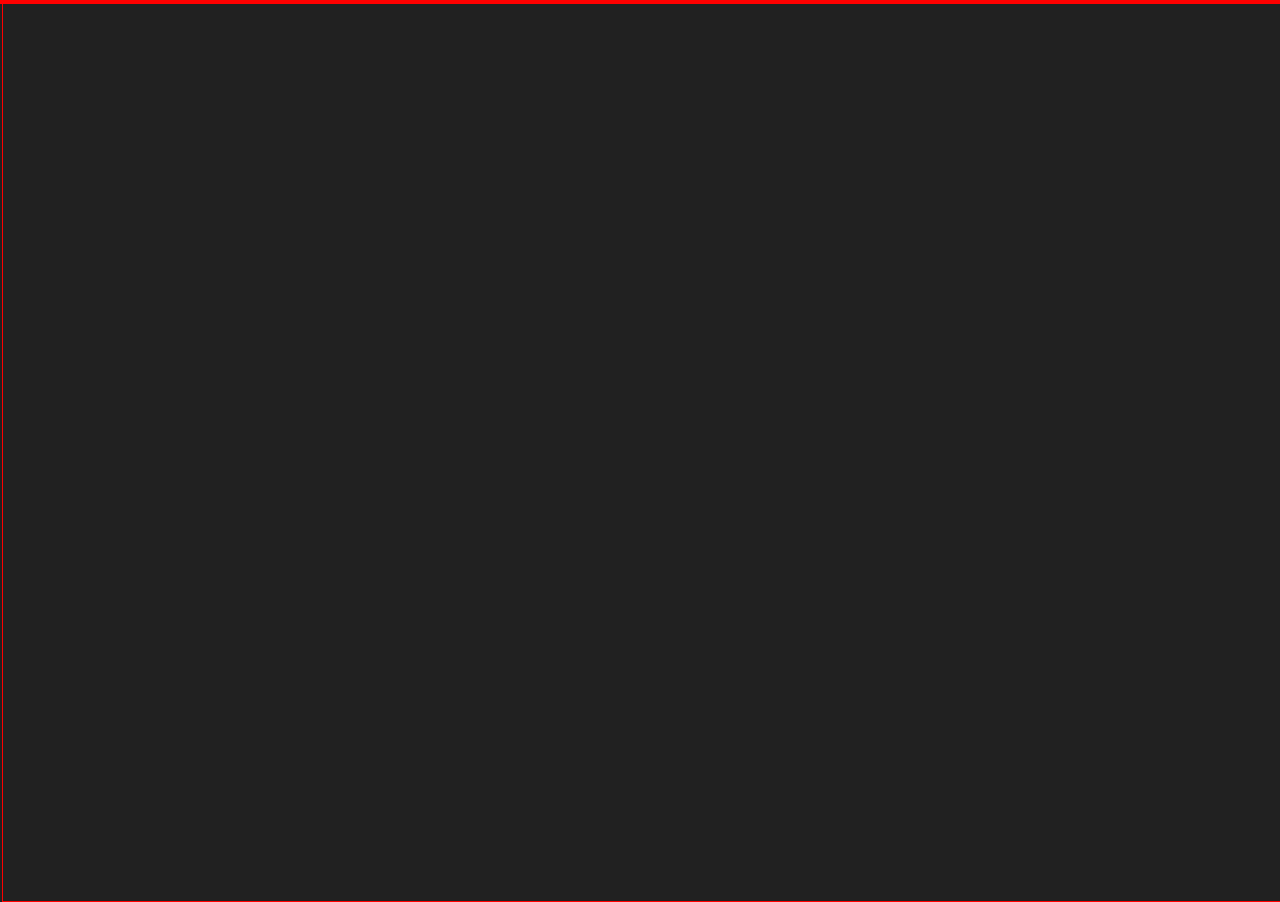
==== commit 661dd167: "moved some files around and added a basic component of being able to zoom and pan. As well as bounde" ====
--- a/HTML/index.html
+++ b/HTML/index.html
@@ -6,7 +6,8 @@
 	<meta name="viewport" content="width=device-width, initial-scale=1.0">
 	<title>Document</title>
 	<!-- <script src="./zoomAndPan.js" 		defer 	type="module"></script> -->
-	<script src="../eventListeners.js" 	defer 	type="module"></script>
+	<script src="../eventListeners.js" 				defer 	type="module"></script>
+	<script src="../Functions/canvasFunctions.js" 	defer 	type="module"></script>
 	<link href="../CSS/UI-style.css" 		rel="stylesheet">
 	<link href="../CSS/canvas.css" 			rel="stylesheet">
 	<link href="../CSS/contextmenu.css" 	rel="stylesheet">
@@ -414,7 +415,7 @@
 
 
 		<!-- Tool UI Panel -->
-		<section id="tool-panel" class="UI-panel" data-type="UI-panel">
+		<section id="tool-panel" class="UI-panel hidden" data-type="UI-panel">
 
 				<svg class="drag-controls-icons drag-icon" data-type="UI-drag-control" viewBox="0 0 12.633 8.213" 
 					style="left: 14px">
@@ -522,7 +523,7 @@
 
 
 		<!-- Object Tree UI Panel -->
-		<section id="object-tree-panel" class="UI-panel" data-type="UI-panel">
+		<section id="object-tree-panel" class="UI-panel hidden" data-type="UI-panel">
 
 				<svg class="drag-controls-icons drag-icon" data-type="UI-drag-control" viewBox="0 0 12.633 8.213">
 					<path id="drag_indicator_FILL0_wght700_GRAD0_opsz48" d="M258.518,245.633A1.522,1.522,0,0,1,257,244.12a1.419,1.419,0,0,1,.444-1.057,1.476,1.476,0,0,1,1.068-.433,1.442,1.442,0,0,1,1.057.43,1.428,1.428,0,0,1,.433,1.054,1.491,1.491,0,0,1-.43,1.071A1.4,1.4,0,0,1,258.518,245.633Zm5.2,0a1.446,1.446,0,0,1-1.065-.444,1.461,1.461,0,0,1-.441-1.068,1.424,1.424,0,0,1,.441-1.057,1.523,1.523,0,0,1,2.124,0,1.422,1.422,0,0,1,.436,1.054,1.48,1.48,0,0,1-.436,1.071A1.424,1.424,0,0,1,263.718,245.633Zm-5.2-4.825a1.471,1.471,0,0,1-1.071-.441,1.437,1.437,0,0,1-.447-1.061,1.4,1.4,0,0,1,.444-1.058,1.493,1.493,0,0,1,1.068-.424,1.451,1.451,0,0,1,1.057.425A1.414,1.414,0,0,1,260,239.3a1.473,1.473,0,0,1-.43,1.066A1.414,1.414,0,0,1,258.518,240.808Zm5.2,0a1.506,1.506,0,0,1-1.506-1.5,1.406,1.406,0,0,1,.441-1.058,1.541,1.541,0,0,1,2.124,0,1.408,1.408,0,0,1,.436,1.05,1.462,1.462,0,0,1-.436,1.066A1.433,1.433,0,0,1,263.718,240.808Zm-5.2-4.806a1.471,1.471,0,0,1-1.071-.441,1.488,1.488,0,0,1,0-2.124,1.469,1.469,0,0,1,1.068-.436,1.432,1.432,0,0,1,1.057.436A1.447,1.447,0,0,1,260,234.5a1.471,1.471,0,0,1-.43,1.065A1.414,1.414,0,0,1,258.518,236Zm5.2,0a1.5,1.5,0,1,1,1.06-.441A1.433,1.433,0,0,1,263.718,236Z" transform="translate(245.633 -257) rotate(90)" fill="#c1c2c6"/>
@@ -568,7 +569,7 @@
 
 
 		<!-- Object Properties UI Panel -->
-		<section id="object-properties-panel" class="UI-panel" data-type="UI-panel">
+		<section id="object-properties-panel" class="UI-panel hidden" data-type="UI-panel">
 
 				<svg class="drag-controls-icons drag-icon" data-type="UI-drag-control" viewBox="0 0 12.633 8.213">
 					<path id="drag_indicator_FILL0_wght700_GRAD0_opsz48" d="M258.518,245.633A1.522,1.522,0,0,1,257,244.12a1.419,1.419,0,0,1,.444-1.057,1.476,1.476,0,0,1,1.068-.433,1.442,1.442,0,0,1,1.057.43,1.428,1.428,0,0,1,.433,1.054,1.491,1.491,0,0,1-.43,1.071A1.4,1.4,0,0,1,258.518,245.633Zm5.2,0a1.446,1.446,0,0,1-1.065-.444,1.461,1.461,0,0,1-.441-1.068,1.424,1.424,0,0,1,.441-1.057,1.523,1.523,0,0,1,2.124,0,1.422,1.422,0,0,1,.436,1.054,1.48,1.48,0,0,1-.436,1.071A1.424,1.424,0,0,1,263.718,245.633Zm-5.2-4.825a1.471,1.471,0,0,1-1.071-.441,1.437,1.437,0,0,1-.447-1.061,1.4,1.4,0,0,1,.444-1.058,1.493,1.493,0,0,1,1.068-.424,1.451,1.451,0,0,1,1.057.425A1.414,1.414,0,0,1,260,239.3a1.473,1.473,0,0,1-.43,1.066A1.414,1.414,0,0,1,258.518,240.808Zm5.2,0a1.506,1.506,0,0,1-1.506-1.5,1.406,1.406,0,0,1,.441-1.058,1.541,1.541,0,0,1,2.124,0,1.408,1.408,0,0,1,.436,1.05,1.462,1.462,0,0,1-.436,1.066A1.433,1.433,0,0,1,263.718,240.808Zm-5.2-4.806a1.471,1.471,0,0,1-1.071-.441,1.488,1.488,0,0,1,0-2.124,1.469,1.469,0,0,1,1.068-.436,1.432,1.432,0,0,1,1.057.436A1.447,1.447,0,0,1,260,234.5a1.471,1.471,0,0,1-.43,1.065A1.414,1.414,0,0,1,258.518,236Zm5.2,0a1.5,1.5,0,1,1,1.06-.441A1.433,1.433,0,0,1,263.718,236Z" transform="translate(245.633 -257) rotate(90)" fill="#c1c2c6"/>
--- a/CSS/canvas.css
+++ b/CSS/canvas.css
@@ -6,6 +6,8 @@
 	height: 100%;
 	
 	z-index: 1;
+	/* pointer-events: none; */
+	overflow: hidden;
 }
 
 #canvas-ayer-2 {
